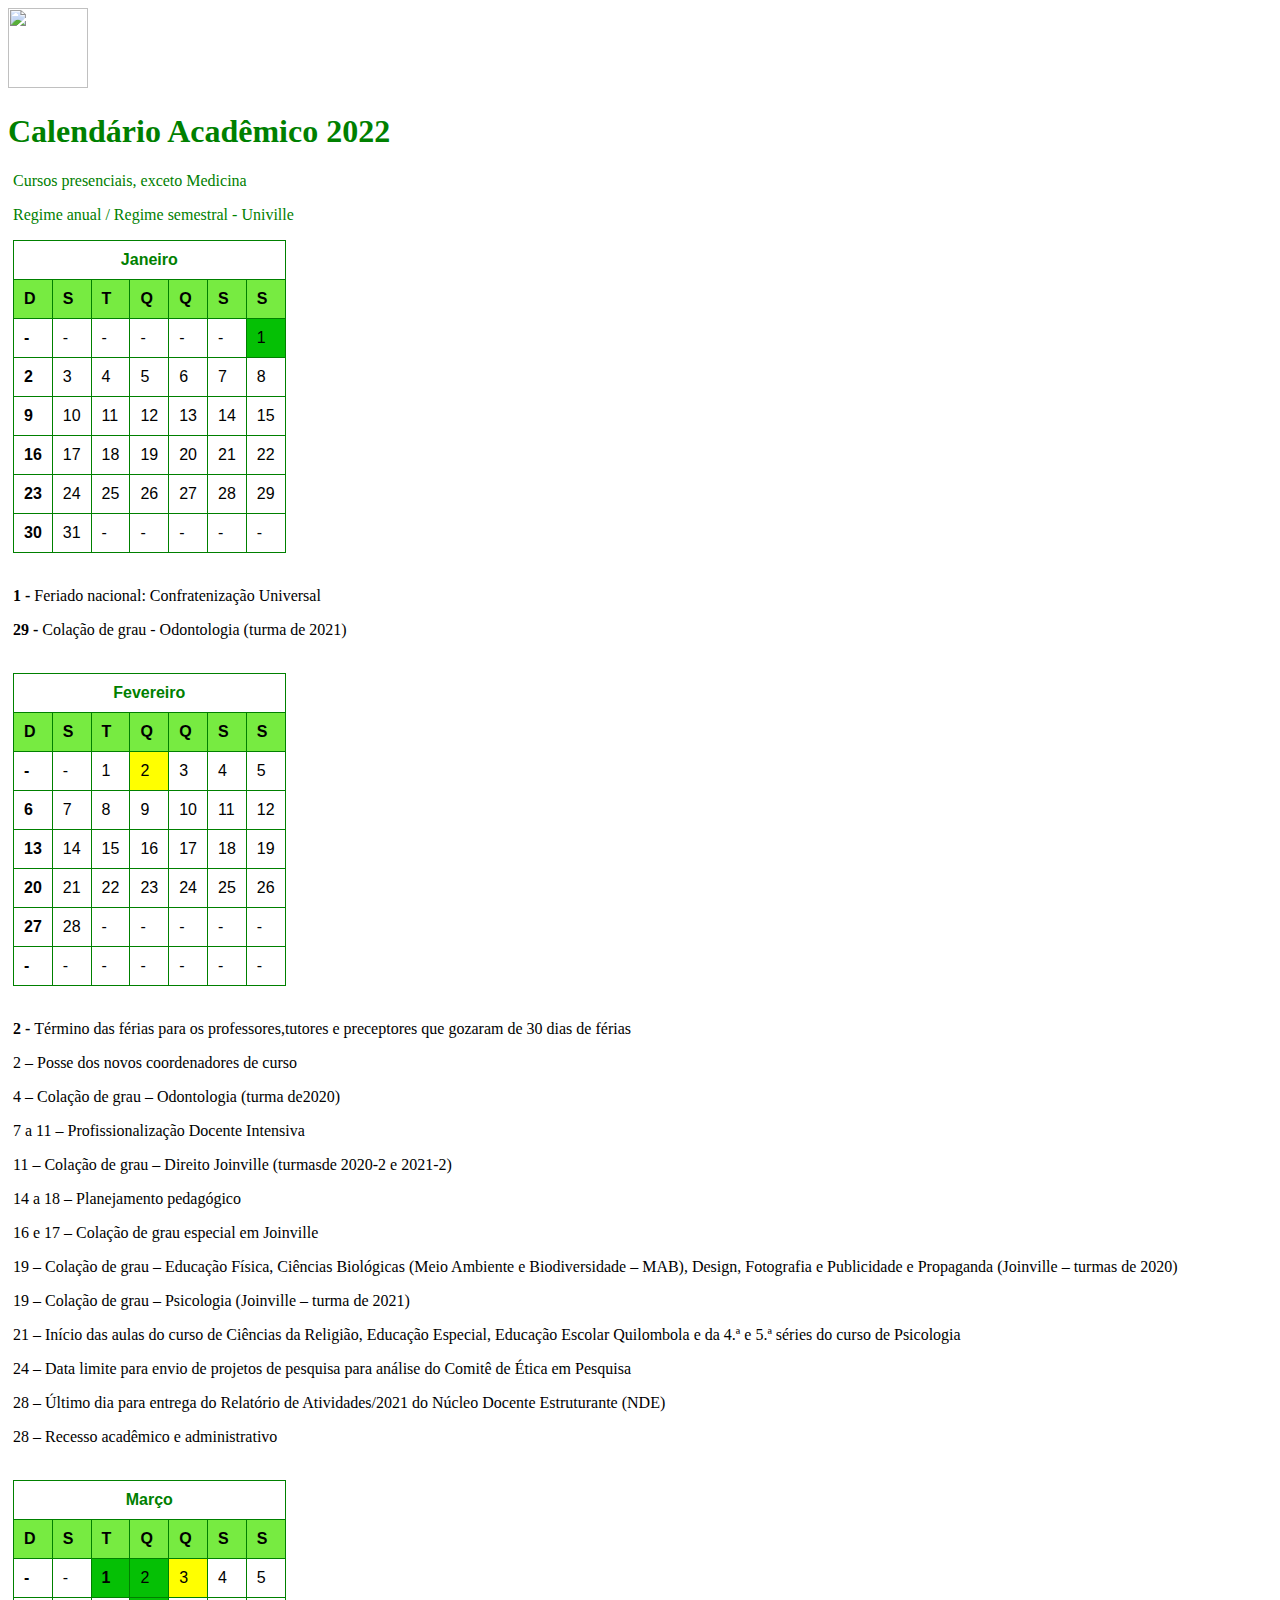
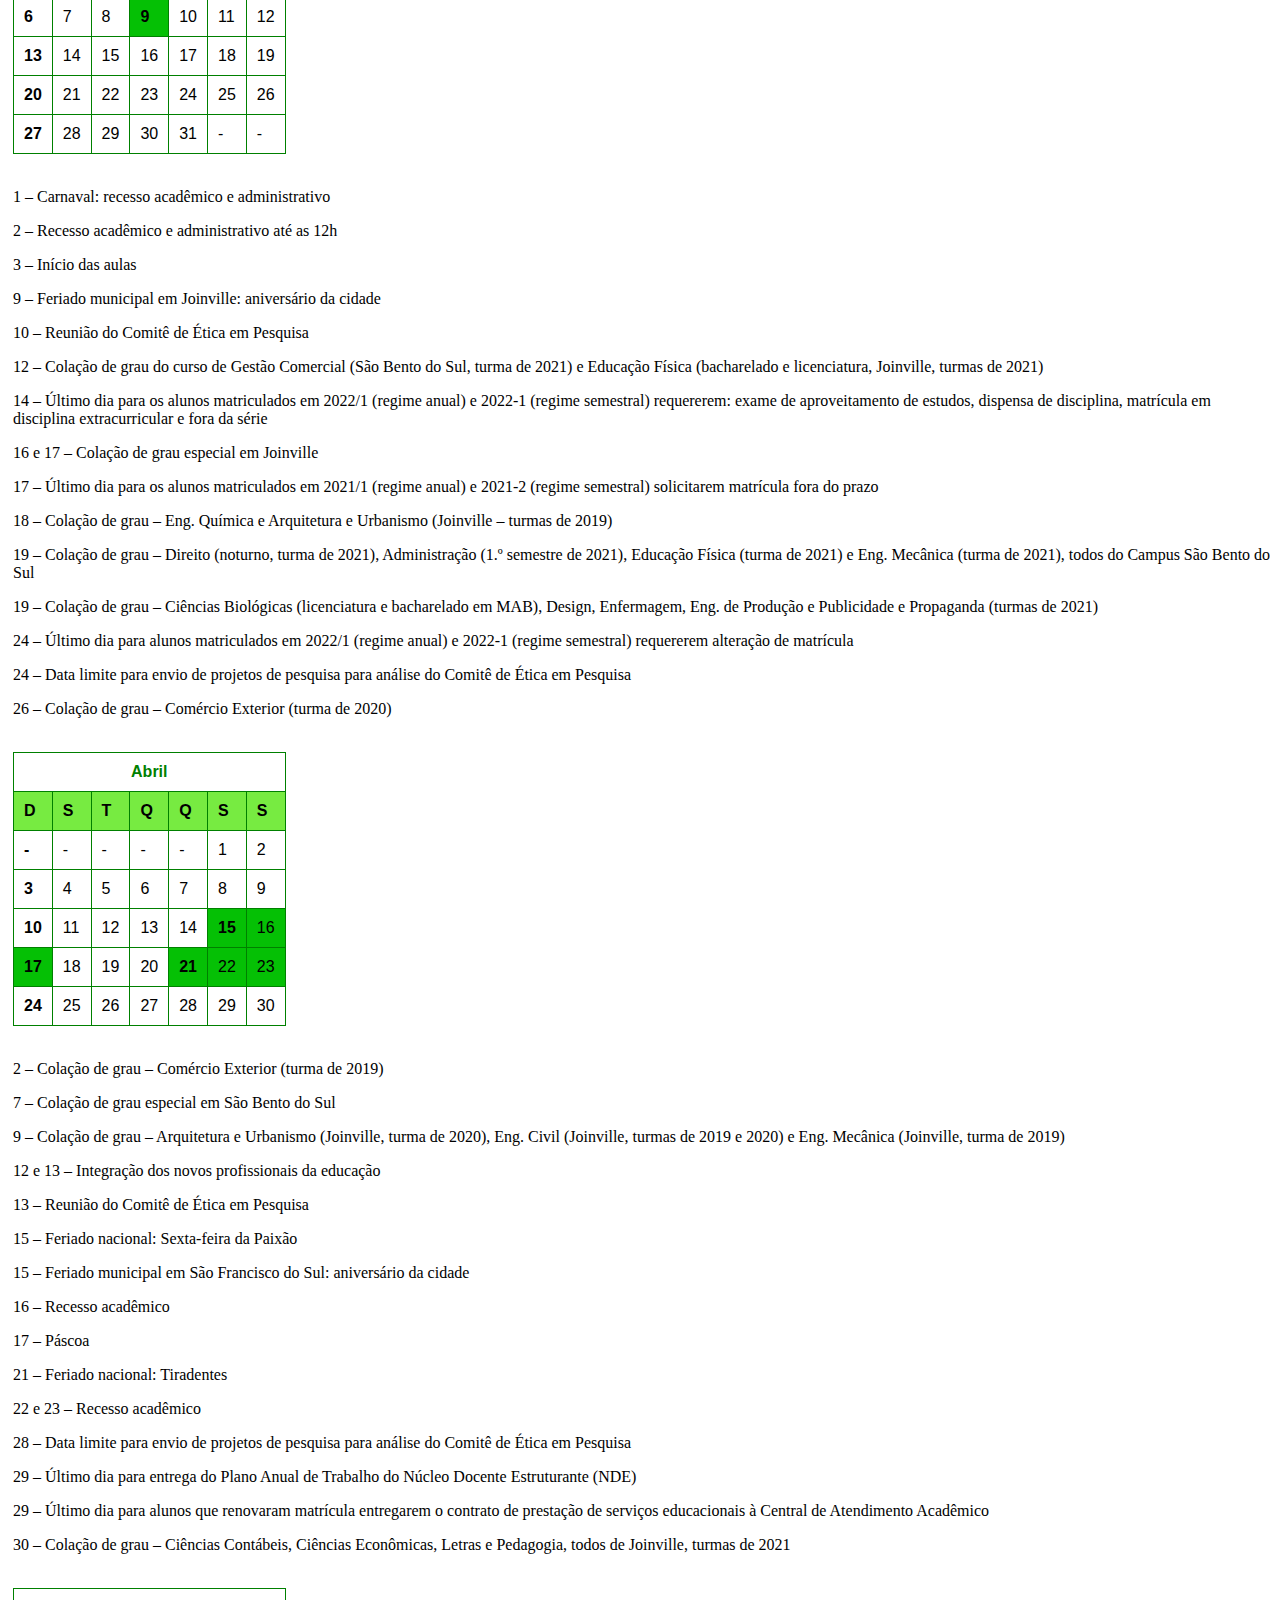
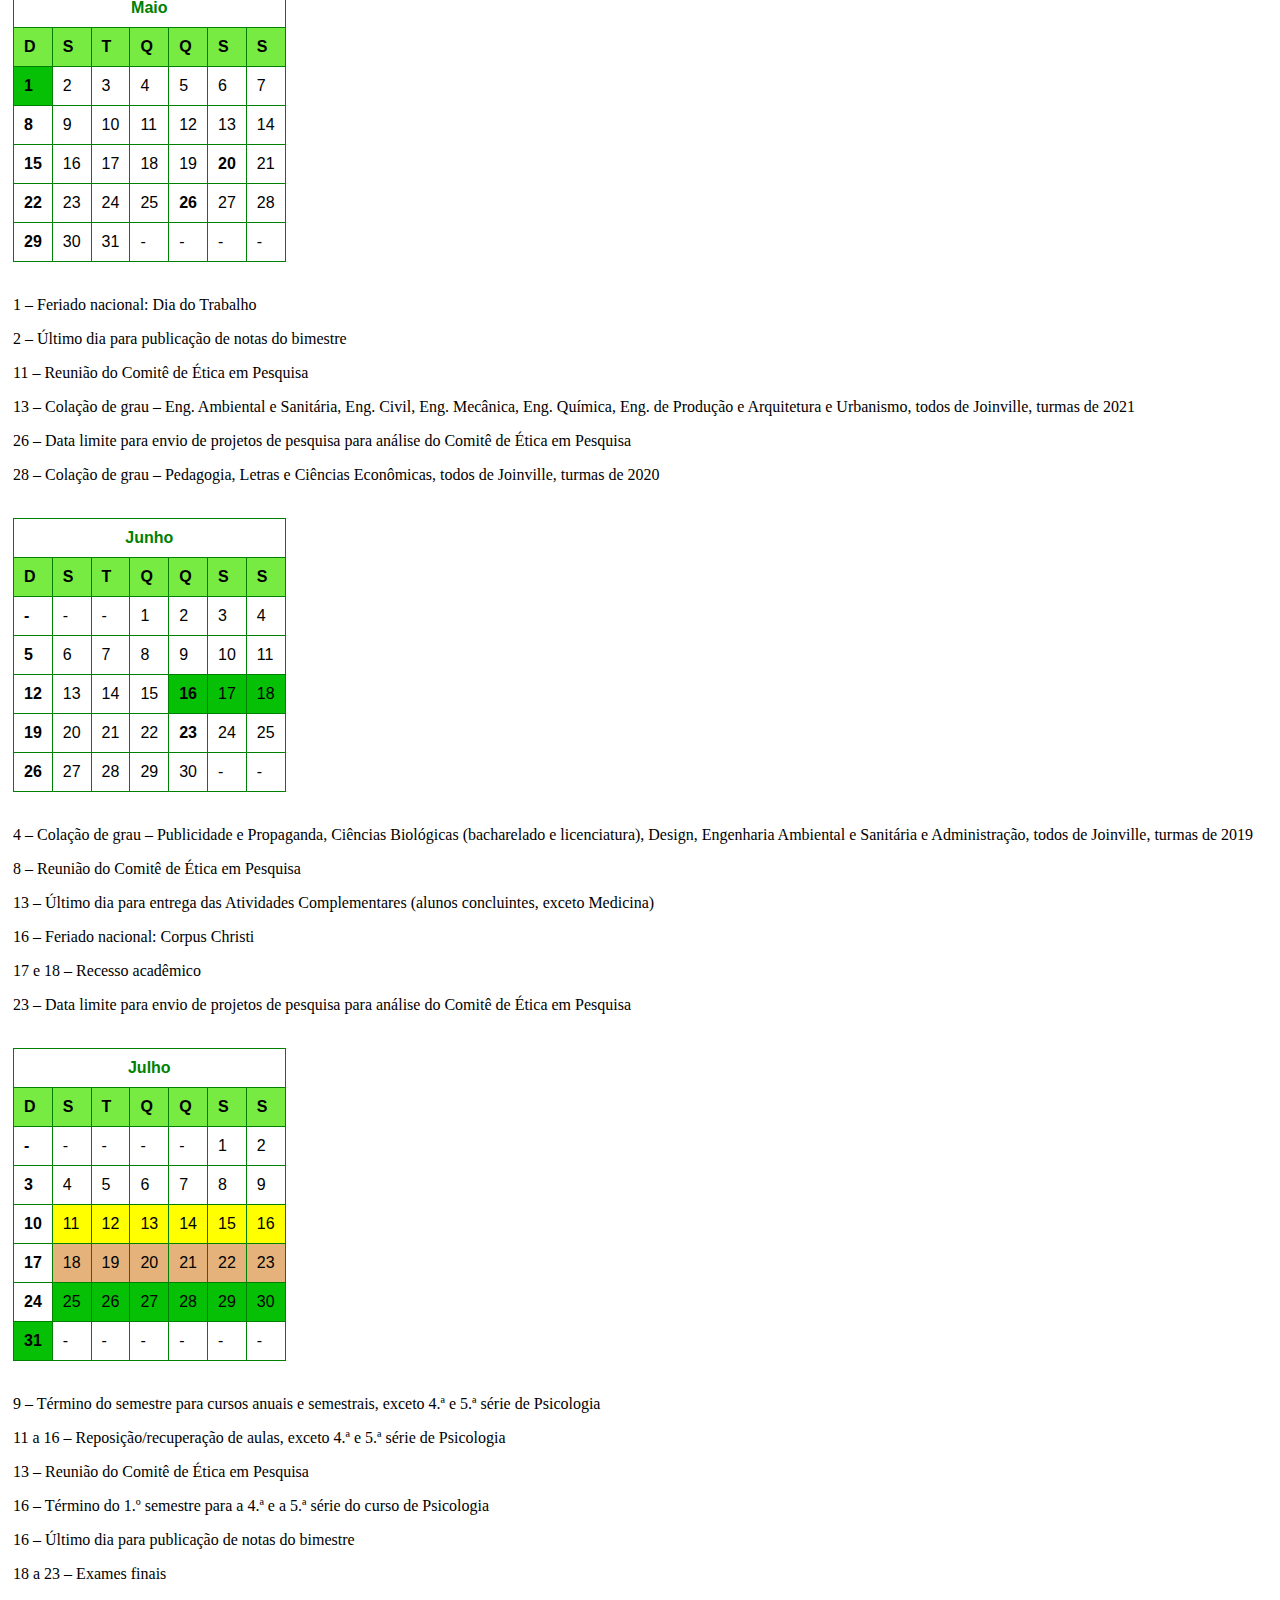
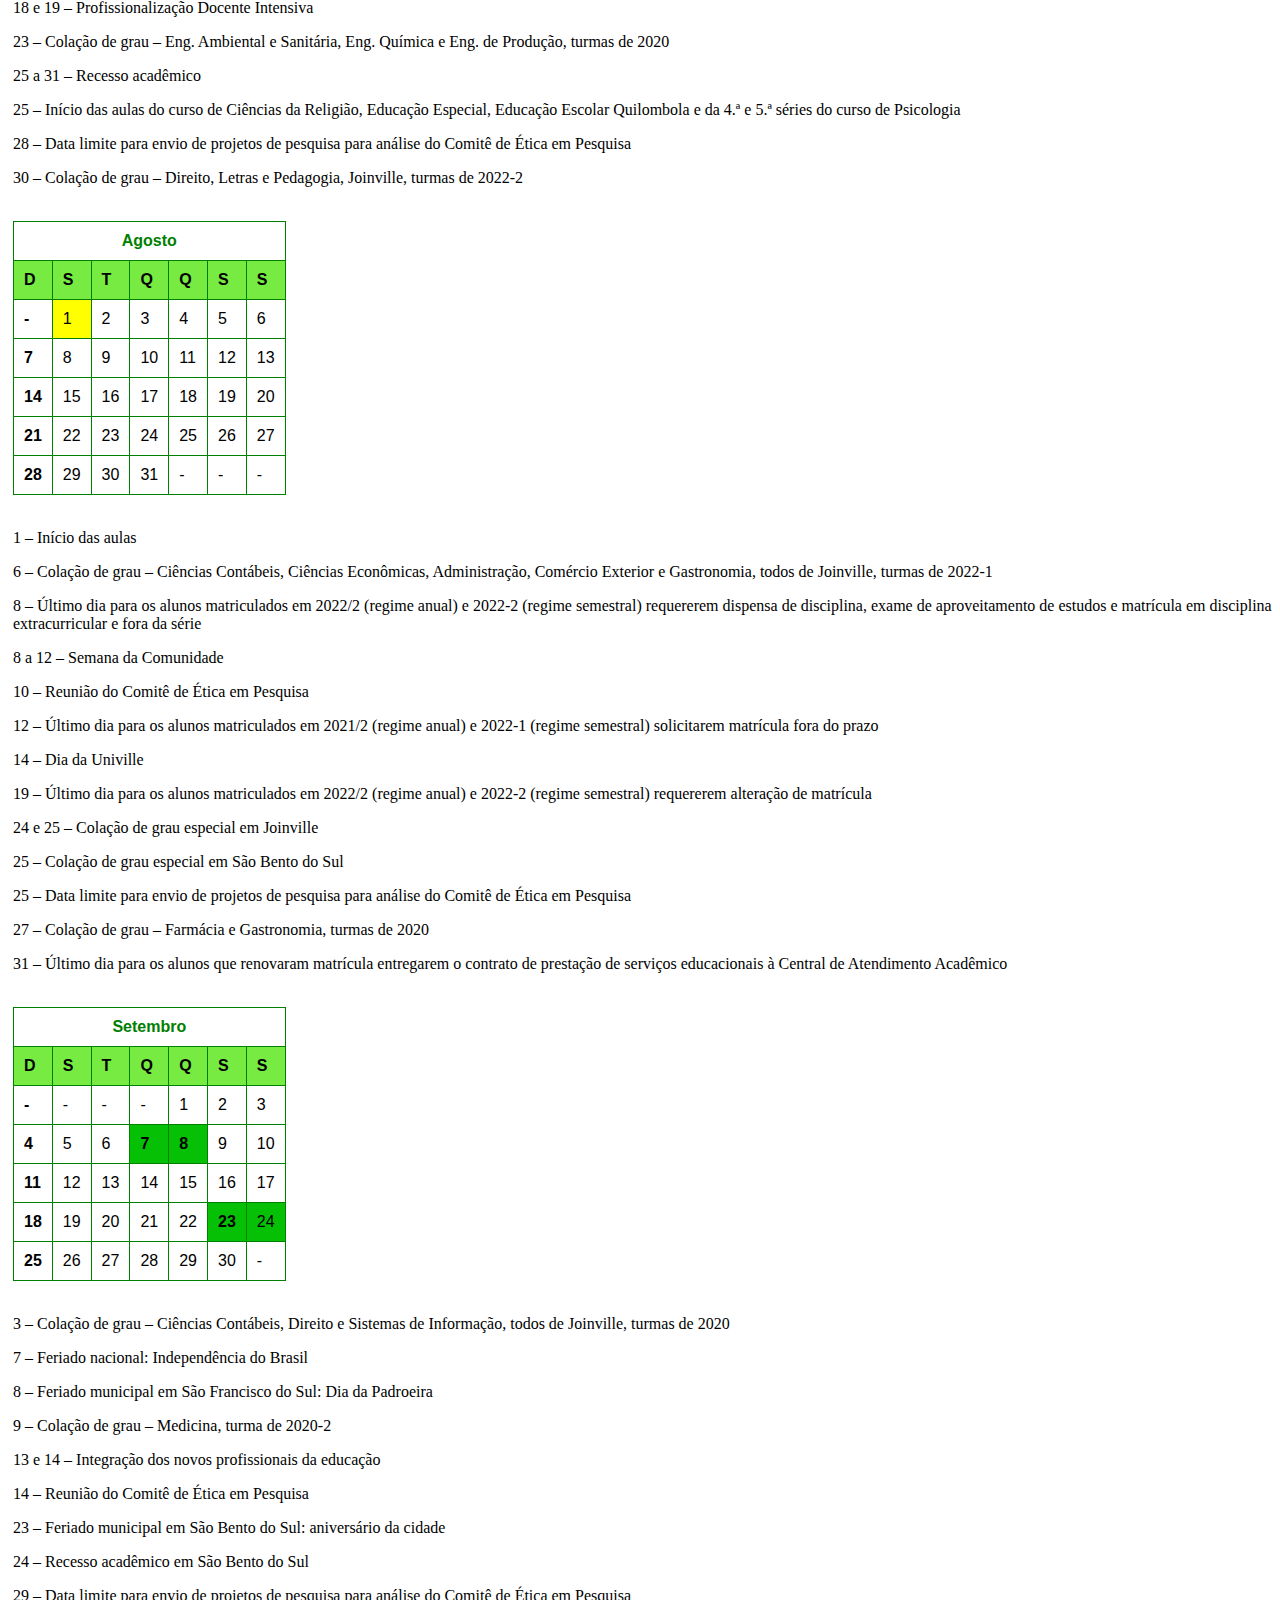
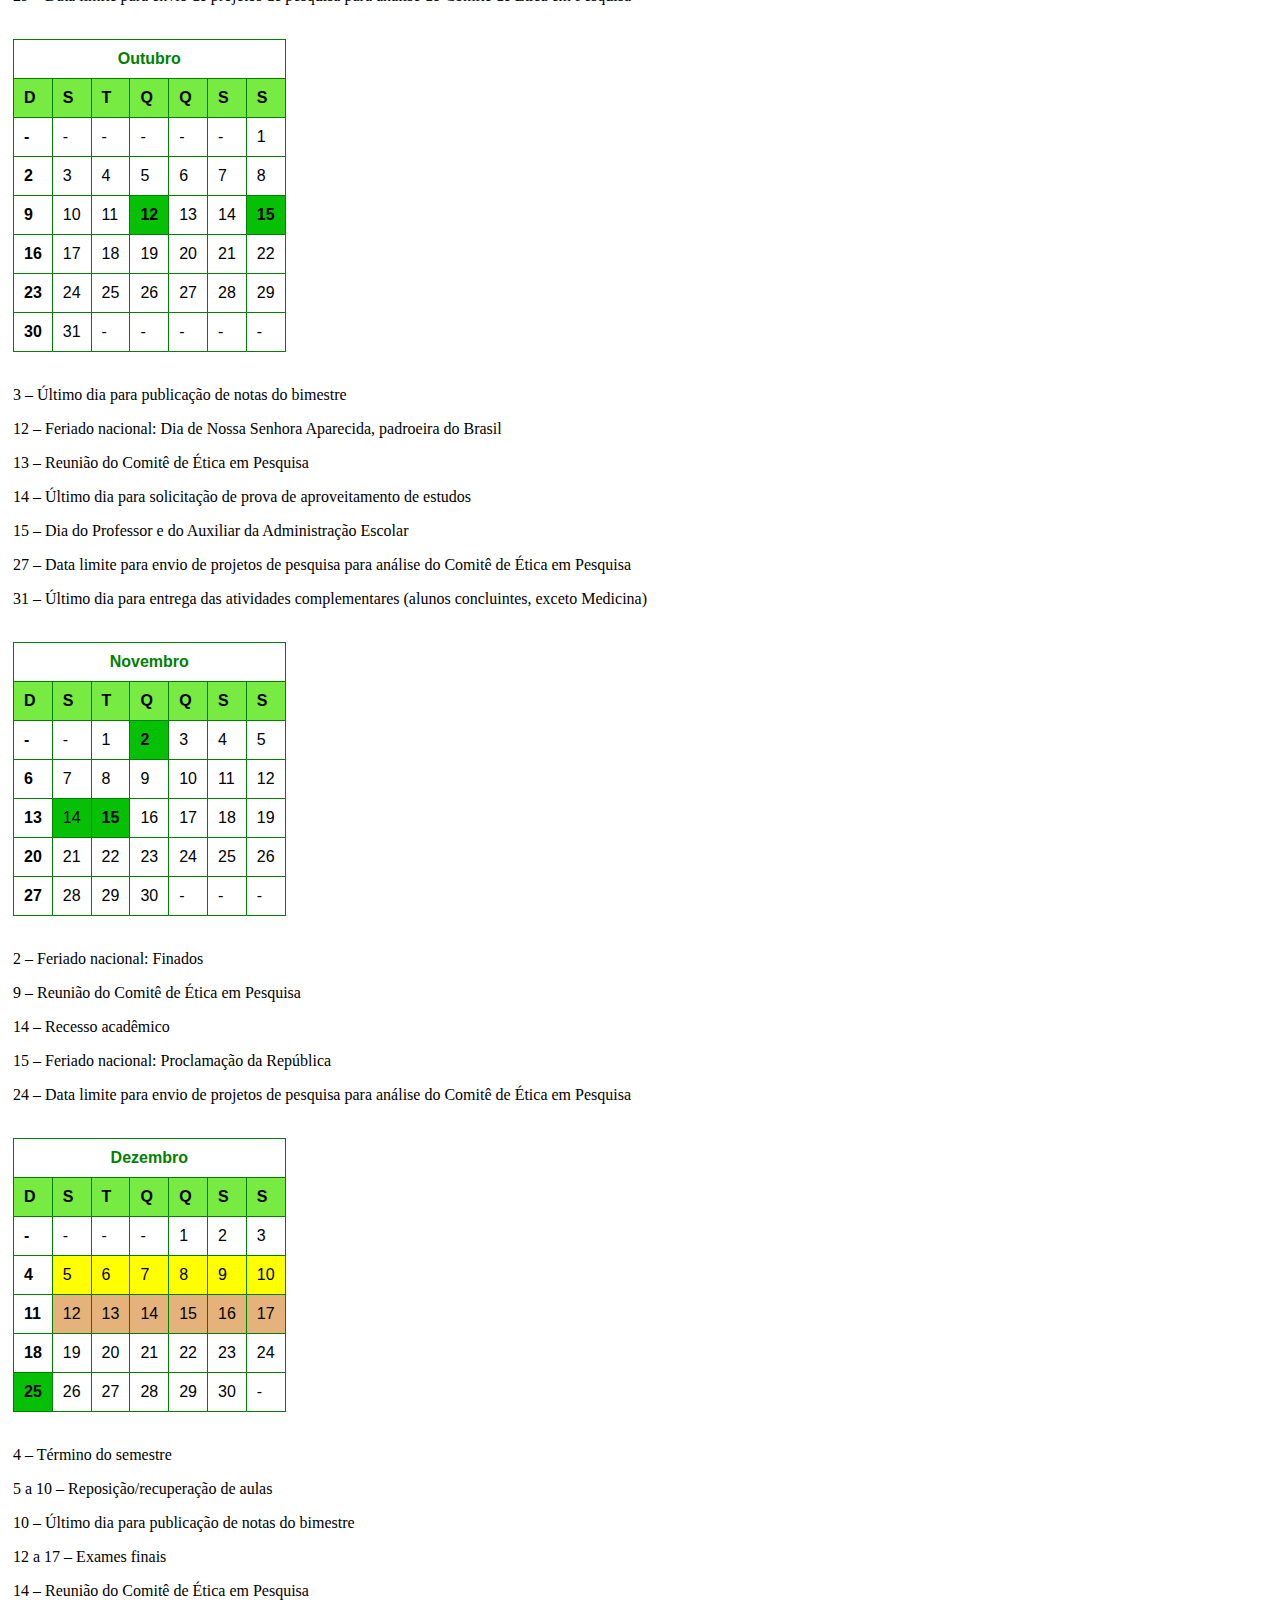
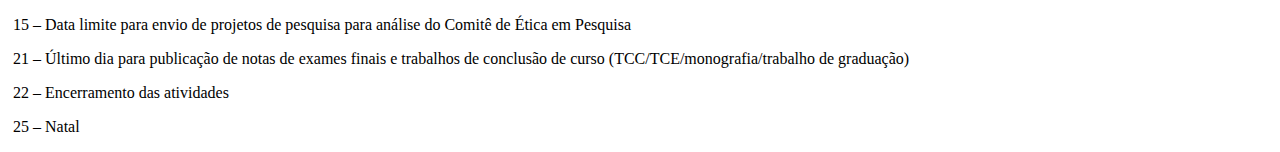
==== index.html @ 41c0dcc7 "Add files via upload" ====
<!DOCTYPE html>
<html lang="pt-br">
<head>
    <meta charset="UTF-8">
    <title>Calendário Acadêmico</title>
    <link rel="stylesheet" href="style.css">
    <link rel="preconnect" href="https://fonts.googleapis.com">
    <link rel="preconnect" href="https://fonts.gstatic.com" crossorigin>
    <style>
        h1{
            color: green;
        }
        th{
            color: green;
        }
        table, th, td{
            border: 1px solid green;
            border-collapse: collapse;
            padding: 10px;
            font-family: 'Roboto', sans-serif;
        }
        table{
            margin-left: 5px;
        }
        p{
            margin-left: 5px;
        }
    </style>
</head>
<body>
    <header class="cabecalho">
        <img src="logotipo_univille_.jpg" alt="" width="80" height="80">
        <div class="cabecalho-texto">
            <h1>Calendário Acadêmico 2022</h1>
                <p style="color: green;">Cursos presenciais, exceto Medicina</p>
                <p style="color: green;">Regime anual / Regime semestral - Univille</p>
        </div>        
    </header>
    <table>
        <tr>
            <th colspan="7"><center>Janeiro</center></th>
        </tr>
        <tr>
            <td style="background-color: rgb(119, 235, 65);"><b>D</b></td>
            <td style="background-color: rgb(119, 235, 65);"><b>S</b></td>
            <td style="background-color: rgb(119, 235, 65);"><b>T</b></td>
            <td style="background-color: rgb(119, 235, 65);"><b>Q</b></td>
            <td style="background-color: rgb(119, 235, 65);"><b>Q</b></td>
            <td style="background-color: rgb(119, 235, 65);"><b>S</b></td>
            <td style="background-color: rgb(119, 235, 65);"><b>S</b></td>
        </tr>
        <tr>
            <td><b>-</b></td>
            <td>-</td>
            <td>-</td>
            <td>-</td>
            <td>-</td>
            <td>-</td>
            <td style="background-color: rgb(5, 192, 5);">1</td>
        </tr>
        <tr>
            <td><b>2</b></td>
            <td>3</td>
            <td>4</td>
            <td>5</td>
            <td>6</td>
            <td>7</td>
            <td>8</td>
        </tr>
        <tr>
            <td><b>9</b></td>
            <td>10</td>
            <td>11</td>
            <td>12</td>
            <td>13</td>
            <td>14</td>
            <td>15</td>
        </tr>
        <tr>
            <td><b>16</b></td>
            <td>17</td>
            <td>18</td>
            <td>19</td>
            <td>20</td>
            <td>21</td>
            <td>22</td>
        </tr>
        <tr>
            <td><b>23</b></td>
            <td>24</td>
            <td>25</td>
            <td>26</td>
            <td>27</td>
            <td>28</td>
            <td>29</td>
        </tr>
        <tr>
            <td><b>30</b></td>
            <td>31</td>
            <td>-</td>
            <td>-</td>
            <td>-</td>
            <td>-</td>
            <td>-</td>
        </tr>
    </table><br>
    <p><b>1 - </b>Feriado nacional: Confratenização Universal</p>
    <p><b>29 - </b>Colação de grau - Odontologia (turma de 2021)</p><br>
    <!--INICIO DE OUTRO MES-->
    <table>
        <tr>
            <th colspan="7"><center>Fevereiro</center></th>
        </tr>
        <tr>
            <td style="background-color: rgb(119, 235, 65);"><b>D</b></td>
            <td style="background-color: rgb(119, 235, 65);"><b>S</b></td>
            <td style="background-color: rgb(119, 235, 65);"><b>T</b></td>
            <td style="background-color: rgb(119, 235, 65);"><b>Q</b></td>
            <td style="background-color: rgb(119, 235, 65);"><b>Q</b></td>
            <td style="background-color: rgb(119, 235, 65);"><b>S</b></td>
            <td style="background-color: rgb(119, 235, 65);"><b>S</b></td>
        </tr>
        <tr>
            <td><b>-</b></td>
            <td>-</td>
            <td>1</td>
            <td style="background-color: yellow;">2</td>
            <td>3</td>
            <td>4</td>
            <td>5</td>
        </tr>
        <tr>
            <td><b>6</b></td>
            <td>7</td>
            <td>8</td>
            <td>9</td>
            <td>10</td>
            <td>11</td>
            <td>12</td>
        </tr>
        <tr>
            <td><b>13</b></td>
            <td>14</td>
            <td>15</td>
            <td>16</td>
            <td>17</td>
            <td>18</td>
            <td>19</td>
        </tr>
        <tr>
            <td><b>20</b></td>
            <td>21</td>
            <td>22</td>
            <td>23</td>
            <td>24</td>
            <td>25</td>
            <td>26</td>
        </tr>
        <tr>
            <td><b>27</b></td>
            <td>28</td>
            <td>-</td>
            <td>-</td>
            <td>-</td>
            <td>-</td>
            <td>-</td>
        </tr>
        <tr>
            <td><b>-</b></td>
            <td>-</td>
            <td>-</td>
            <td>-</td>
            <td>-</td>
            <td>-</td>
            <td>-</td>
        </tr>
    </table><br>
    <p><b>2 - </b>Término das férias para os professores,tutores e preceptores que gozaram de 30 dias de férias</p>
    <p>2 – Posse dos novos coordenadores de curso</p>
    <p>4 – Colação de grau – Odontologia (turma de2020)</p>
    <p>7 a 11 – Profissionalização Docente Intensiva</p>
    <p>11 – Colação de grau – Direito Joinville (turmasde 2020-2 e 2021-2)</p>
    <p>14 a 18 – Planejamento pedagógico</p>
    <p>16 e 17 – Colação de grau especial em Joinville</p>
    <p>19 – Colação de grau – Educação Física, Ciências Biológicas (Meio Ambiente e Biodiversidade – MAB), Design, Fotografia e Publicidade e Propaganda (Joinville – turmas de 2020)</p>
    <p>19 – Colação de grau – Psicologia (Joinville – turma de 2021)</p>
    <p>21 – Início das aulas do curso de Ciências da Religião, Educação Especial, Educação Escolar Quilombola e da 4.ª e 5.ª séries do curso de Psicologia</p>
    <p>24 – Data limite para envio de projetos de pesquisa para análise do Comitê de Ética em Pesquisa</p>
    <p>28 – Último dia para entrega do Relatório de Atividades/2021 do Núcleo Docente Estruturante (NDE)</p>
    <p>28 – Recesso acadêmico e administrativo</p><br>
    <!--OUTRO MES-->
    <table>
        <tr>
            <th colspan="7"><center>Março</center></th>
        </tr>
        <tr>
            <td style="background-color: rgb(119, 235, 65);"><b>D</b></td>
            <td style="background-color: rgb(119, 235, 65);"><b>S</b></td>
            <td style="background-color: rgb(119, 235, 65);"><b>T</b></td>
            <td style="background-color: rgb(119, 235, 65);"><b>Q</b></td>
            <td style="background-color: rgb(119, 235, 65);"><b>Q</b></td>
            <td style="background-color: rgb(119, 235, 65);"><b>S</b></td>
            <td style="background-color: rgb(119, 235, 65);"><b>S</b></td>
        </tr>
        <tr>
            <td><b>-</b></td>
            <td>-</td>
            <td style="background-color: rgb(5, 192, 5);"><b>1</b></td>
            <td style="background-color: rgb(5, 192, 5);">2</td>
            <td style="background-color: yellow;">3</td>
            <td>4</td>
            <td>5</td>
        </tr>
        <tr>
            <td><b>6</b></td>
            <td>7</td>
            <td>8</td>
            <td style="background-color: rgb(5, 192, 5);"><b>9</b></td>
            <td>10</td>
            <td>11</td>
            <td>12</td>
        </tr>
        <tr>
            <td><b>13</b></td>
            <td>14</td>
            <td>15</td>
            <td>16</td>
            <td>17</td>
            <td>18</td>
            <td>19</td>
        </tr>
        <tr>
            <td><b>20</b></td>
            <td>21</td>
            <td>22</td>
            <td>23</td>
            <td>24</td>
            <td>25</td>
            <td>26</td>
        </tr>
        <tr>
            <td><b>27</b></td>
            <td>28</td>
            <td>29</td>
            <td>30</td>
            <td>31</td>
            <td>-</td>
            <td>-</td>
        </tr>
    </table><br>
    <p>1 – Carnaval: recesso acadêmico e administrativo</p>
    <p>2 – Recesso acadêmico e administrativo até as 12h</p>
    <p>3 – Início das aulas</p>
    <p>9 – Feriado municipal em Joinville: aniversário da cidade</p>
    <p>10 – Reunião do Comitê de Ética em Pesquisa</p>
    <p>12 – Colação de grau do curso de Gestão Comercial (São Bento do Sul, turma de 2021) e Educação Física (bacharelado e licenciatura, Joinville, turmas de 2021)</p>
    <p>14 – Último dia para os alunos matriculados em 2022/1 (regime anual) e 2022-1 (regime semestral) requererem: exame de aproveitamento de estudos, dispensa de disciplina, matrícula em disciplina extracurricular e fora da série</p>
    <p>16 e 17 – Colação de grau especial em Joinville</p>
    <p>17 – Último dia para os alunos matriculados em 2021/1 (regime anual) e 2021-2 (regime semestral) solicitarem matrícula fora do prazo</p>
    <p>18 – Colação de grau – Eng. Química e Arquitetura e Urbanismo (Joinville – turmas de 2019)</p>
    <p>19 – Colação de grau – Direito (noturno, turma de 2021), Administração (1.º semestre de 2021), Educação Física (turma de 2021) e Eng. Mecânica (turma de 2021), todos do Campus São Bento do Sul</p>
    <p>19 – Colação de grau – Ciências Biológicas (licenciatura e bacharelado em MAB), Design, Enfermagem, Eng. de Produção e Publicidade e Propaganda (turmas de 2021)</p>
    <p>24 – Último dia para alunos matriculados em 2022/1 (regime anual) e 2022-1 (regime semestral) requererem alteração de matrícula</p>
    <p>24 – Data limite para envio de projetos de pesquisa para análise do Comitê de Ética em Pesquisa</p>
    <p>26 – Colação de grau – Comércio Exterior (turma de 2020)</p><br>
    <!--OUTRO MES-->
    <table>
        <tr>
            <th colspan="7"><center>Abril</center></th>
        </tr>
        <tr>
            <td style="background-color: rgb(119, 235, 65);"><b>D</b></td>
            <td style="background-color: rgb(119, 235, 65);"><b>S</b></td>
            <td style="background-color: rgb(119, 235, 65);"><b>T</b></td>
            <td style="background-color: rgb(119, 235, 65);"><b>Q</b></td>
            <td style="background-color: rgb(119, 235, 65);"><b>Q</b></td>
            <td style="background-color: rgb(119, 235, 65);"><b>S</b></td>
            <td style="background-color: rgb(119, 235, 65);"><b>S</b></td>
        </tr>
        <tr>
            <td><b>-</b></td>
            <td>-</td>
            <td>-</td>
            <td>-</td>
            <td>-</td>
            <td>1</td>
            <td>2</td>
        </tr>
        <tr>
            <td><b>3</b></td>
            <td>4</td>
            <td>5</td>
            <td>6</td>
            <td>7</td>
            <td>8</td>
            <td>9</td>
        </tr>
        <tr>
            <td><b>10</b></td>
            <td>11</td>
            <td>12</td>
            <td>13</td>
            <td>14</td>
            <td style="background-color: rgb(5, 192, 5);"><b>15</b></td>
            <td style="background-color: rgb(5, 192, 5);">16</td>
        </tr>
        <tr>
            <td style="background-color: rgb(5, 192, 5);"><b>17</b></td>
            <td>18</td>
            <td>19</td>
            <td>20</td>
            <td style="background-color: rgb(5, 192, 5);"><b>21</b></td>
            <td style="background-color: rgb(5, 192, 5);">22</td>
            <td style="background-color: rgb(5, 192, 5);">23</td>
        </tr>
        <tr>
            <td><b>24</b></td>
            <td>25</td>
            <td>26</td>
            <td>27</td>
            <td>28</td>
            <td>29</td>
            <td>30</td>
        </tr>
    </table><br>
    <p>2 – Colação de grau – Comércio Exterior (turma de 2019)</p>
    <p>7 – Colação de grau especial em São Bento do Sul</p>
    <p>9 – Colação de grau – Arquitetura e Urbanismo (Joinville, turma de 2020), Eng. Civil (Joinville, turmas de 2019 e 2020) e Eng. Mecânica (Joinville, turma de 2019)</p>
    <p>12 e 13 – Integração dos novos profissionais da educação</p>
    <p>13 – Reunião do Comitê de Ética em Pesquisa</p>
    <p>15 – Feriado nacional: Sexta-feira da Paixão</p>
    <p>15 – Feriado municipal em São Francisco do Sul: aniversário da cidade</p>
    <p>16 – Recesso acadêmico</p>
    <p>17 – Páscoa</p>
    <p>21 – Feriado nacional: Tiradentes</p>
    <p>22 e 23 – Recesso acadêmico</p>
    <p>28 – Data limite para envio de projetos de pesquisa para análise do Comitê de Ética em Pesquisa</p>
    <p>29 – Último dia para entrega do Plano Anual de Trabalho do Núcleo Docente Estruturante (NDE)</p>
    <p>29 – Último dia para alunos que renovaram matrícula entregarem o contrato de prestação de serviços educacionais à Central de Atendimento Acadêmico</p>
    <p>30 – Colação de grau – Ciências Contábeis, Ciências Econômicas, Letras e Pedagogia, todos de Joinville, turmas de 2021</p><br>
    <!--OUTRO MES-->
    <table>
        <tr>
            <th colspan="7"><center>Maio</center></th>
        </tr>
        <tr>
            <td style="background-color: rgb(119, 235, 65);"><b>D</b></td>
            <td style="background-color: rgb(119, 235, 65);"><b>S</b></td>
            <td style="background-color: rgb(119, 235, 65);"><b>T</b></td>
            <td style="background-color: rgb(119, 235, 65);"><b>Q</b></td>
            <td style="background-color: rgb(119, 235, 65);"><b>Q</b></td>
            <td style="background-color: rgb(119, 235, 65);"><b>S</b></td>
            <td style="background-color: rgb(119, 235, 65);"><b>S</b></td>
        </tr>
        <tr>
            <td style="background-color: rgb(5, 192, 5);"><b>1</b></td>
            <td>2</td>
            <td>3</td>
            <td>4</td>
            <td>5</td>
            <td>6</td>
            <td>7</td>
        </tr>
        <tr>
            <td><b>8</b></td>
            <td>9</td>
            <td>10</td>
            <td>11</td>
            <td>12</td>
            <td>13</td>
            <td>14</td>
        </tr>
        <tr>
            <td><b>15</b></td>
            <td>16</td>
            <td>17</td>
            <td>18</td>
            <td>19</td>
            <td><b>20</b></td>
            <td>21</td>
        </tr>
        <tr>
            <td><b>22</b></td>
            <td>23</td>
            <td>24</td>
            <td>25</td>
            <td><b>26</b></td>
            <td>27</td>
            <td>28</td>
        </tr>
        <tr>
            <td><b>29</b></td>
            <td>30</td>
            <td>31</td>
            <td>-</td>
            <td>-</td>
            <td>-</td>
            <td>-</td>
        </tr>
    </table><br>
    <p>1 – Feriado nacional: Dia do Trabalho</p>
    <p>2 – Último dia para publicação de notas do bimestre</p>
    <p>11 – Reunião do Comitê de Ética em Pesquisa</p>
    <p>13 – Colação de grau – Eng. Ambiental e Sanitária, Eng. Civil, Eng. Mecânica, Eng. Química, Eng. de Produção e Arquitetura e Urbanismo, todos de Joinville, turmas de 2021</p>
    <p>26 – Data limite para envio de projetos de pesquisa para análise do Comitê de Ética em Pesquisa</p>
    <p>28 – Colação de grau – Pedagogia, Letras e Ciências Econômicas, todos de Joinville, turmas de 2020</p><br>
    <!--OUTRO MES-->
    <table>
        <tr>
            <th colspan="7"><center>Junho</center></th>
        </tr>
        <tr>
            <td style="background-color: rgb(119, 235, 65);"><b>D</b></td>
            <td style="background-color: rgb(119, 235, 65);"><b>S</b></td>
            <td style="background-color: rgb(119, 235, 65);"><b>T</b></td>
            <td style="background-color: rgb(119, 235, 65);"><b>Q</b></td>
            <td style="background-color: rgb(119, 235, 65);"><b>Q</b></td>
            <td style="background-color: rgb(119, 235, 65);"><b>S</b></td>
            <td style="background-color: rgb(119, 235, 65);"><b>S</b></td>
        </tr>
        <tr>
            <td><b>-</b></td>
            <td>-</td>
            <td>-</td>
            <td>1</td>
            <td>2</td>
            <td>3</td>
            <td>4</td>
        </tr>
        <tr>
            <td><b>5</b></td>
            <td>6</td>
            <td>7</td>
            <td>8</td>
            <td>9</td>
            <td>10</td>
            <td>11</td>
        </tr>
        <tr>
            <td><b>12</b></td>
            <td>13</td>
            <td>14</td>
            <td>15</td>
            <td style="background-color: rgb(5, 192, 5);"><b>16</b></td>
            <td style="background-color: rgb(5, 192, 5);">17</td>
            <td style="background-color: rgb(5, 192, 5);">18</td>
        </tr>
        <tr>
            <td><b>19</b></td>
            <td>20</td>
            <td>21</td>
            <td>22</td>
            <td><b>23</b></td>
            <td>24</td>
            <td>25</td>
        </tr>
        <tr>
            <td><b>26</b></td>
            <td>27</td>
            <td>28</td>
            <td>29</td>
            <td>30</td>
            <td>-</td>
            <td>-</td>
        </tr>
    </table><br>
    <p>4 – Colação de grau – Publicidade e Propaganda, Ciências Biológicas (bacharelado e licenciatura), Design, Engenharia Ambiental e Sanitária e Administração, todos de Joinville, turmas de 2019</p>
    <p>8 – Reunião do Comitê de Ética em Pesquisa</p>
    <p>13 – Último dia para entrega das Atividades Complementares (alunos concluintes, exceto Medicina)</p>
    <p>16 – Feriado nacional: Corpus Christi</p>
    <p>17 e 18 – Recesso acadêmico</p>
    <p>23 – Data limite para envio de projetos de pesquisa para análise do Comitê de Ética em Pesquisa</p><br>
    <!--EU NÃO AGUENTO MAIS-->
    <table>
        <tr>
            <th colspan="7"><center>Julho</center></th>
        </tr>
        <tr>
            <td style="background-color: rgb(119, 235, 65);"><b>D</b></td>
            <td style="background-color: rgb(119, 235, 65);"><b>S</b></td>
            <td style="background-color: rgb(119, 235, 65);"><b>T</b></td>
            <td style="background-color: rgb(119, 235, 65);"><b>Q</b></td>
            <td style="background-color: rgb(119, 235, 65);"><b>Q</b></td>
            <td style="background-color: rgb(119, 235, 65);"><b>S</b></td>
            <td style="background-color: rgb(119, 235, 65);"><b>S</b></td>
        </tr>
        <tr>
            <td><b>-</b></td>
            <td>-</td>
            <td>-</td>
            <td>-</td>
            <td>-</td>
            <td>1</td>
            <td>2</td>
        </tr>
        <tr>
            <td><b>3</b></td>
            <td>4</td>
            <td>5</td>
            <td>6</td>
            <td>7</td>
            <td>8</td>
            <td>9</td>
        </tr>
        <tr>
            <td><b>10</b></td>
            <td style="background-color: yellow;">11</td>
            <td style="background-color: yellow;">12</td>
            <td style="background-color: yellow;">13</td>
            <td style="background-color: yellow;">14</td>
            <td style="background-color: yellow;">15</td>
            <td style="background-color: yellow;">16</td>
        </tr>
        <tr>
            <td><b>17</b></td>
            <td style="background-color: rgb(228, 178, 122);">18</td>
            <td style="background-color: rgb(228, 178, 122);">19</td>
            <td style="background-color: rgb(228, 178, 122);">20</td>
            <td style="background-color: rgb(228, 178, 122);">21</td>
            <td style="background-color: rgb(228, 178, 122);">22</td>
            <td style="background-color: rgb(228, 178, 122);">23</td>
        </tr>
        <tr>
            <td><b>24</b></td>
            <td style="background-color: rgb(5, 192, 5);">25</td>
            <td style="background-color: rgb(5, 192, 5);">26</td>
            <td style="background-color: rgb(5, 192, 5);">27</td>
            <td style="background-color: rgb(5, 192, 5);">28</td>
            <td style="background-color: rgb(5, 192, 5);">29</td>
            <td style="background-color: rgb(5, 192, 5);">30</td>
        </tr>
        <tr>
            <td style="background-color: rgb(5, 192, 5);"><b>31</b></td>
            <td>-</td>
            <td>-</td>
            <td>-</td>
            <td>-</td>
            <td>-</td>
            <td>-</td>
        </tr>
    </table><br>
    <p>9 – Término do semestre para cursos anuais e semestrais, exceto 4.ª e 5.ª série de Psicologia</p>
    <p>11 a 16 – Reposição/recuperação de aulas, exceto 4.ª e 5.ª série de Psicologia</p>
    <p>13 – Reunião do Comitê de Ética em Pesquisa</p>
    <p>16 – Término do 1.º semestre para a 4.ª e a 5.ª série do curso de Psicologia</p>
    <p>16 – Último dia para publicação de notas do bimestre</p>
    <p>18 a 23 – Exames finais</p>
    <p>18 e 19 – Profissionalização Docente Intensiva</p>
    <p>23 – Colação de grau – Eng. Ambiental e Sanitária, Eng. Química e Eng. de Produção, turmas de 2020</p>
    <p>25 a 31 – Recesso acadêmico</p>
    <p>25 – Início das aulas do curso de Ciências da Religião, Educação Especial, Educação Escolar Quilombola e da 4.ª e 5.ª séries do curso de Psicologia</p>
    <p>28 – Data limite para envio de projetos de pesquisa para análise do Comitê de Ética em Pesquisa</p>
    <p>30 – Colação de grau – Direito, Letras e Pedagogia, Joinville, turmas de 2022-2</p><br>
        <!--OUTRO MES-->
        <table>
            <tr>
                <th colspan="7"><center>Agosto</center></th>
            </tr>
            <tr>
                <td style="background-color: rgb(119, 235, 65);"><b>D</b></td>
                <td style="background-color: rgb(119, 235, 65);"><b>S</b></td>
                <td style="background-color: rgb(119, 235, 65);"><b>T</b></td>
                <td style="background-color: rgb(119, 235, 65);"><b>Q</b></td>
                <td style="background-color: rgb(119, 235, 65);"><b>Q</b></td>
                <td style="background-color: rgb(119, 235, 65);"><b>S</b></td>
                <td style="background-color: rgb(119, 235, 65);"><b>S</b></td>
            </tr>
            <tr>
                <td><b>-</b></td>
                <td style="background-color: yellow;">1</td>
                <td>2</td>
                <td>3</td>
                <td>4</td>
                <td>5</td>
                <td>6</td>
            </tr>
            <tr>
                <td><b>7</b></td>
                <td>8</td>
                <td>9</td>
                <td>10</td>
                <td>11</td>
                <td>12</td>
                <td>13</td>
            </tr>
            <tr>
                <td><b>14</b></td>
                <td>15</td>
                <td>16</td>
                <td>17</td>
                <td>18</td>
                <td>19</td>
                <td>20</td>
            </tr>
            <tr>
                <td><b>21</b></td>
                <td>22</td>
                <td>23</td>
                <td>24</td>
                <td>25</td>
                <td>26</td>
                <td>27</td>
            </tr>
            <tr>
                <td><b>28</b></td>
                <td>29</td>
                <td>30</td>
                <td>31</td>
                <td>-</td>
                <td>-</td>
                <td>-</td>
            </tr>
        </table><br>
        <p>1 – Início das aulas</p>
        <p>6 – Colação de grau – Ciências Contábeis, Ciências Econômicas, Administração, Comércio Exterior e Gastronomia, todos de Joinville, turmas de 2022-1</p>
        <p>8 – Último dia para os alunos matriculados em 2022/2 (regime anual) e 2022-2 (regime semestral) requererem dispensa de disciplina, exame de aproveitamento de estudos e matrícula em disciplina extracurricular e fora da série</p>
        <p>8 a 12 – Semana da Comunidade</p>
        <p>10 – Reunião do Comitê de Ética em Pesquisa</p>
        <p>12 – Último dia para os alunos matriculados em 2021/2 (regime anual) e 2022-1 (regime semestral) solicitarem matrícula fora do prazo</p>
        <p>14 – Dia da Univille</p>
        <p>19 – Último dia para os alunos matriculados em 2022/2 (regime anual) e 2022-2 (regime semestral) requererem alteração de matrícula</p>
        <p>24 e 25 – Colação de grau especial em Joinville</p>
        <p>25 – Colação de grau especial em São Bento do Sul</p>
        <p>25 – Data limite para envio de projetos de pesquisa para análise do Comitê de Ética em Pesquisa</p>
        <p>27 – Colação de grau – Farmácia e Gastronomia, turmas de 2020</p>
        <p>31 – Último dia para os alunos que renovaram matrícula entregarem o contrato de prestação de serviços educacionais à Central de Atendimento Acadêmico</p><br>
    <!--JESUS WEPT-->
    <table>
        <tr>
            <th colspan="7"><center>Setembro</center></th>
        </tr>
        <tr>
            <td style="background-color: rgb(119, 235, 65);"><b>D</b></td>
            <td style="background-color: rgb(119, 235, 65);"><b>S</b></td>
            <td style="background-color: rgb(119, 235, 65);"><b>T</b></td>
            <td style="background-color: rgb(119, 235, 65);"><b>Q</b></td>
            <td style="background-color: rgb(119, 235, 65);"><b>Q</b></td>
            <td style="background-color: rgb(119, 235, 65);"><b>S</b></td>
            <td style="background-color: rgb(119, 235, 65);"><b>S</b></td>
        </tr>
        <tr>
            <td><b>-</b></td>
            <td>-</td>
            <td>-</td>
            <td>-</td>
            <td>1</td>
            <td>2</td>
            <td>3</td>
        </tr>
        <tr>
            <td><b>4</b></td>
            <td>5</td>
            <td>6</td>
            <td style="background-color: rgb(5, 192, 5);"><b>7</b></td>
            <td style="background-color: rgb(5, 192, 5);"><b>8</b></td>
            <td>9</td>
            <td>10</td>
        </tr>
        <tr>
            <td><b>11</b></td>
            <td>12</td>
            <td>13</td>
            <td>14</td>
            <td>15</td>
            <td>16</td>
            <td>17</td>
        </tr>
        <tr>
            <td><b>18</b></td>
            <td>19</td>
            <td>20</td>
            <td>21</td>
            <td>22</td>
            <td style="background-color: rgb(5, 192, 5);"><b>23</b></td>
            <td style="background-color: rgb(5, 192, 5);">24</td>
        </tr>
        <tr>
            <td><b>25</b></td>
            <td>26</td>
            <td>27</td>
            <td>28</td>
            <td>29</td>
            <td>30</td>
            <td>-</td>
        </tr>
    </table><br>
    <p>3 – Colação de grau – Ciências Contábeis, Direito e Sistemas de Informação, todos de Joinville, turmas de 2020</p>
    <p>7 – Feriado nacional: Independência do Brasil</p>
    <p>8 – Feriado municipal em São Francisco do Sul: Dia da Padroeira</p>
    <p>9 – Colação de grau – Medicina, turma de 2020-2</p>
    <p>13 e 14 – Integração dos novos profissionais da educação</p>
    <p>14 – Reunião do Comitê de Ética em Pesquisa</p>
    <p>23 – Feriado municipal em São Bento do Sul: aniversário da cidade</p>
    <p>24 – Recesso acadêmico em São Bento do Sul</p>
    <p>29 – Data limite para envio de projetos de pesquisa para análise do Comitê de Ética em Pesquisa</p><br>
    <!--machine gun-->
    <table>
        <tr>
            <th colspan="7"><center>Outubro</center></th>
        </tr>
        <tr>
            <td style="background-color: rgb(119, 235, 65);"><b>D</b></td>
            <td style="background-color: rgb(119, 235, 65);"><b>S</b></td>
            <td style="background-color: rgb(119, 235, 65);"><b>T</b></td>
            <td style="background-color: rgb(119, 235, 65);"><b>Q</b></td>
            <td style="background-color: rgb(119, 235, 65);"><b>Q</b></td>
            <td style="background-color: rgb(119, 235, 65);"><b>S</b></td>
            <td style="background-color: rgb(119, 235, 65);"><b>S</b></td>
        </tr>
        <tr>
            <td><b>-</b></td>
            <td>-</td>
            <td>-</td>
            <td>-</td>
            <td>-</td>
            <td>-</td>
            <td>1</td>
        </tr>
        <tr>
            <td><b>2</b></td>
            <td>3</td>
            <td>4</td>
            <td>5</td>
            <td>6</td>
            <td>7</td>
            <td>8</td>
        </tr>
        <tr>
            <td><b>9</b></td>
            <td>10</td>
            <td>11</td>
            <td style="background-color: rgb(5, 192, 5);"><b>12</b></td>
            <td>13</td>
            <td>14</td>
            <td style="background-color: rgb(5, 192, 5);"><b>15</b></td>
        </tr>
        <tr>
            <td><b>16</b></td>
            <td>17</td>
            <td>18</td>
            <td>19</td>
            <td>20</td>
            <td>21</td>
            <td>22</td>
        </tr>
        <tr>
            <td><b>23</b></td>
            <td>24</td>
            <td>25</td>
            <td>26</td>
            <td>27</td>
            <td>28</td>
            <td>29</td>
        </tr>
        <tr>
            <td><b>30</b></td>
            <td>31</td>
            <td>-</td>
            <td>-</td>
            <td>-</td>
            <td>-</td>
            <td>-</td>
        </tr>
    </table><br>
    <p>3 – Último dia para publicação de notas do bimestre</p>
    <p>12 – Feriado nacional: Dia de Nossa Senhora Aparecida, padroeira do Brasil</p>
    <p>13 – Reunião do Comitê de Ética em Pesquisa</p>
    <p>14 – Último dia para solicitação de prova de aproveitamento de estudos</p>
    <p>15 – Dia do Professor e do Auxiliar da Administração Escolar</p>
    <p>27 – Data limite para envio de projetos de pesquisa para análise do Comitê de Ética em Pesquisa</p>
    <p>31 – Último dia para entrega das atividades complementares (alunos concluintes, exceto Medicina)</p><br>
    <!--JESUS WEPT-->
    <table>
        <tr>
            <th colspan="7"><center>Novembro</center></th>
        </tr>
        <tr>
            <td style="background-color: rgb(119, 235, 65);"><b>D</b></td>
            <td style="background-color: rgb(119, 235, 65);"><b>S</b></td>
            <td style="background-color: rgb(119, 235, 65);"><b>T</b></td>
            <td style="background-color: rgb(119, 235, 65);"><b>Q</b></td>
            <td style="background-color: rgb(119, 235, 65);"><b>Q</b></td>
            <td style="background-color: rgb(119, 235, 65);"><b>S</b></td>
            <td style="background-color: rgb(119, 235, 65);"><b>S</b></td>
        </tr>
        <tr>
            <td><b>-</b></td>
            <td>-</td>
            <td>1</td>
            <td style="background-color: rgb(5, 192, 5);"><b>2</b></td>
            <td>3</td>
            <td>4</td>
            <td>5</td>
        </tr>
        <tr>
            <td><b>6</b></td>
            <td>7</td>
            <td>8</td>
            <td>9</td>
            <td>10</td>
            <td>11</td>
            <td>12</td>
        </tr>
        <tr>
            <td><b>13</b></td>
            <td style="background-color: rgb(5, 192, 5);">14</td>
            <td style="background-color: rgb(5, 192, 5);"><b>15</b></td>
            <td>16</td>
            <td>17</td>
            <td>18</td>
            <td>19</td>
        </tr>
        <tr>
            <td><b>20</b></td>
            <td>21</td>
            <td>22</td>
            <td>23</td>
            <td>24</td>
            <td>25</td>
            <td>26</td>
        </tr>
        <tr>
            <td><b>27</b></td>
            <td>28</td>
            <td>29</td>
            <td>30</td>
            <td>-</td>
            <td>-</td>
            <td>-</td>
        </tr>
    </table><br>
    <p>2 – Feriado nacional: Finados</p>
    <p>9 – Reunião do Comitê de Ética em Pesquisa</p>
    <p>14 – Recesso acadêmico</p>
    <p>15 – Feriado nacional: Proclamação da República</p>
    <p>24 – Data limite para envio de projetos de pesquisa para análise do Comitê de Ética em Pesquisa</p><br>
    <!--JESUS WEPT-->
    <table>
        <tr>
            <th colspan="7"><center>Dezembro</center></th>
        </tr>
        <tr>
            <td style="background-color: rgb(119, 235, 65);"><b>D</b></td>
            <td style="background-color: rgb(119, 235, 65);"><b>S</b></td>
            <td style="background-color: rgb(119, 235, 65);"><b>T</b></td>
            <td style="background-color: rgb(119, 235, 65);"><b>Q</b></td>
            <td style="background-color: rgb(119, 235, 65);"><b>Q</b></td>
            <td style="background-color: rgb(119, 235, 65);"><b>S</b></td>
            <td style="background-color: rgb(119, 235, 65);"><b>S</b></td>
        </tr>
        <tr>
            <td><b>-</b></td>
            <td>-</td>
            <td>-</td>
            <td>-</td>
            <td>1</td>
            <td>2</td>
            <td>3</td>
        </tr>
        <tr>
            <td><b>4</b></td>
            <td style="background-color: yellow;">5</td>
            <td style="background-color: yellow;">6</td>
            <td style="background-color: yellow;">7</td>
            <td style="background-color: yellow;">8</td>
            <td style="background-color: yellow;">9</td>
            <td style="background-color: yellow;">10</td>
        </tr>
        <tr>
            <td><b>11</b></td>
            <td style="background-color: rgb(228, 178, 122);">12</td>
            <td style="background-color: rgb(228, 178, 122);">13</td>
            <td style="background-color: rgb(228, 178, 122);">14</td>
            <td style="background-color: rgb(228, 178, 122);">15</td>
            <td style="background-color: rgb(228, 178, 122);">16</td>
            <td style="background-color: rgb(228, 178, 122);">17</td>
        </tr>
        <tr>
            <td><b>18</b></td>
            <td>19</td>
            <td>20</td>
            <td>21</td>
            <td>22</td>
            <td>23</td>
            <td>24</td>
        </tr>
        <tr>
            <td style="background-color: rgb(5, 192, 5);"><b>25</b></td>
            <td>26</td>
            <td>27</td>
            <td>28</td>
            <td>29</td>
            <td>30</td>
            <td>-</td>
        </tr>
    </table><br>
    <p>4 – Término do semestre</p>
    <p>5 a 10 – Reposição/recuperação de aulas</p>
    <p>10 – Último dia para publicação de notas do bimestre</p>
    <p>12 a 17 – Exames finais</p>
    <p>14 – Reunião do Comitê de Ética em Pesquisa</p>
    <p>15 – Data limite para envio de projetos de pesquisa para análise do Comitê de Ética em Pesquisa</p>
    <p>21 – Último dia para publicação de notas de exames finais e trabalhos de conclusão de curso (TCC/TCE/monografia/trabalho de graduação)</p>
    <p>22 – Encerramento das atividades</p>
    <p>25 – Natal</p>
</body>
</html>
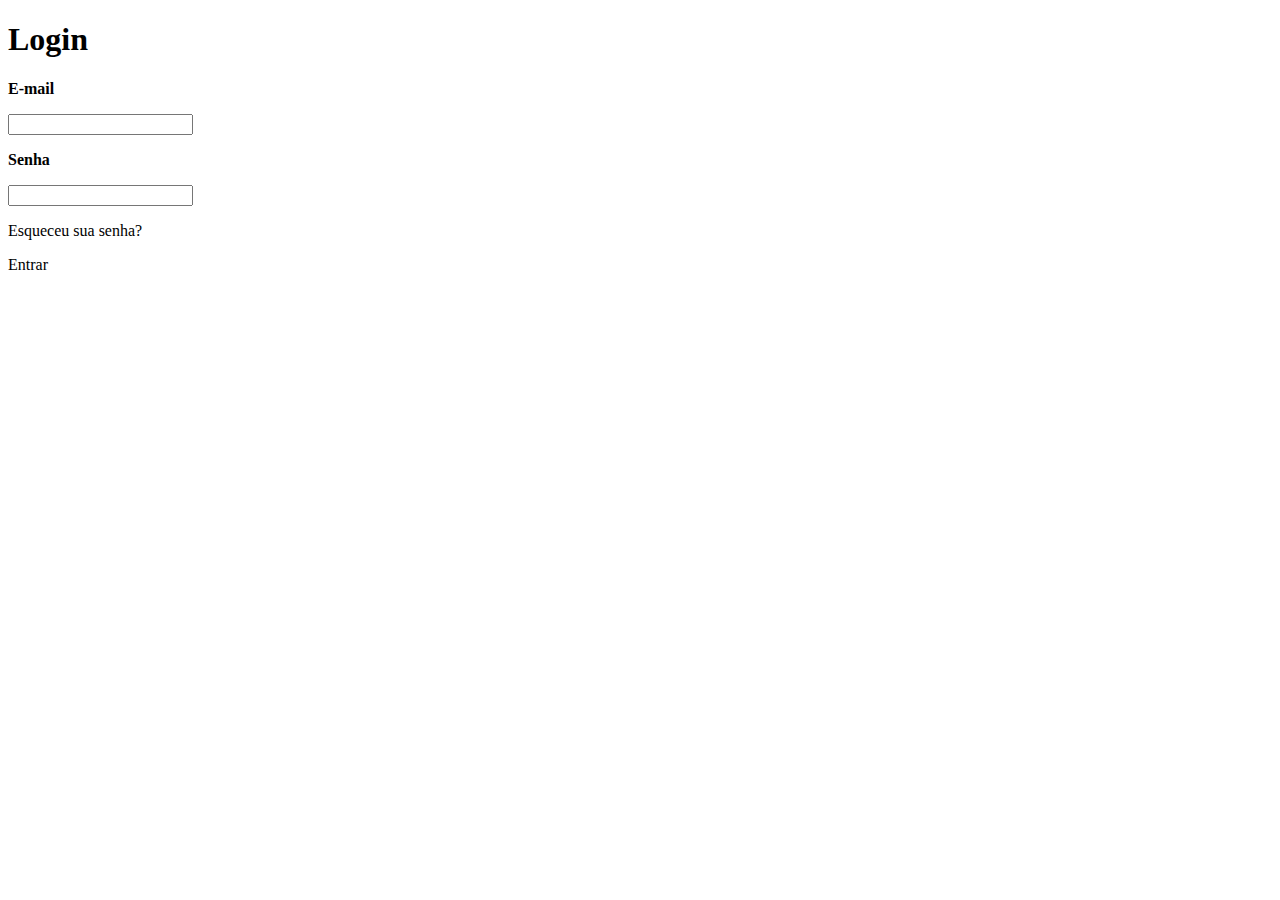
==== commit bd85849b: "Update index.html" ====
--- a/index.html
+++ b/index.html
@@ -2,906 +2,28 @@
 <html lang="pt-br">
 <head>
     <meta charset="UTF-8">
-    <title>Calendário Acadêmico</title>
-    <link rel="stylesheet" href="style.css">
-    <link rel="preconnect" href="https://fonts.googleapis.com">
-    <link rel="preconnect" href="https://fonts.gstatic.com" crossorigin>
-    <style>
-        h1{
-            color: green;
-        }
-        th{
-            color: green;
-        }
-        table, th, td{
-            border: 1px solid green;
-            border-collapse: collapse;
-            padding: 10px;
-            font-family: 'Roboto', sans-serif;
-        }
-        table{
-            margin-left: 5px;
-        }
-        p{
-            margin-left: 5px;
-        }
-    </style>
+    <meta http-equiv="X-UA-Compatible" content="IE=edge">
+    <meta name="viewport" content="width=device-width, initial-scale=1.0">
+    <link rel="stylesheet" href="logincss.css">
+    <title>Login</title>
 </head>
-<body>
-    <header class="cabecalho">
-        <img src="logotipo_univille_.jpg" alt="" width="80" height="80">
-        <div class="cabecalho-texto">
-            <h1>Calendário Acadêmico 2022</h1>
-                <p style="color: green;">Cursos presenciais, exceto Medicina</p>
-                <p style="color: green;">Regime anual / Regime semestral - Univille</p>
-        </div>        
-    </header>
-    <table>
-        <tr>
-            <th colspan="7"><center>Janeiro</center></th>
-        </tr>
-        <tr>
-            <td style="background-color: rgb(119, 235, 65);"><b>D</b></td>
-            <td style="background-color: rgb(119, 235, 65);"><b>S</b></td>
-            <td style="background-color: rgb(119, 235, 65);"><b>T</b></td>
-            <td style="background-color: rgb(119, 235, 65);"><b>Q</b></td>
-            <td style="background-color: rgb(119, 235, 65);"><b>Q</b></td>
-            <td style="background-color: rgb(119, 235, 65);"><b>S</b></td>
-            <td style="background-color: rgb(119, 235, 65);"><b>S</b></td>
-        </tr>
-        <tr>
-            <td><b>-</b></td>
-            <td>-</td>
-            <td>-</td>
-            <td>-</td>
-            <td>-</td>
-            <td>-</td>
-            <td style="background-color: rgb(5, 192, 5);">1</td>
-        </tr>
-        <tr>
-            <td><b>2</b></td>
-            <td>3</td>
-            <td>4</td>
-            <td>5</td>
-            <td>6</td>
-            <td>7</td>
-            <td>8</td>
-        </tr>
-        <tr>
-            <td><b>9</b></td>
-            <td>10</td>
-            <td>11</td>
-            <td>12</td>
-            <td>13</td>
-            <td>14</td>
-            <td>15</td>
-        </tr>
-        <tr>
-            <td><b>16</b></td>
-            <td>17</td>
-            <td>18</td>
-            <td>19</td>
-            <td>20</td>
-            <td>21</td>
-            <td>22</td>
-        </tr>
-        <tr>
-            <td><b>23</b></td>
-            <td>24</td>
-            <td>25</td>
-            <td>26</td>
-            <td>27</td>
-            <td>28</td>
-            <td>29</td>
-        </tr>
-        <tr>
-            <td><b>30</b></td>
-            <td>31</td>
-            <td>-</td>
-            <td>-</td>
-            <td>-</td>
-            <td>-</td>
-            <td>-</td>
-        </tr>
-    </table><br>
-    <p><b>1 - </b>Feriado nacional: Confratenização Universal</p>
-    <p><b>29 - </b>Colação de grau - Odontologia (turma de 2021)</p><br>
-    <!--INICIO DE OUTRO MES-->
-    <table>
-        <tr>
-            <th colspan="7"><center>Fevereiro</center></th>
-        </tr>
-        <tr>
-            <td style="background-color: rgb(119, 235, 65);"><b>D</b></td>
-            <td style="background-color: rgb(119, 235, 65);"><b>S</b></td>
-            <td style="background-color: rgb(119, 235, 65);"><b>T</b></td>
-            <td style="background-color: rgb(119, 235, 65);"><b>Q</b></td>
-            <td style="background-color: rgb(119, 235, 65);"><b>Q</b></td>
-            <td style="background-color: rgb(119, 235, 65);"><b>S</b></td>
-            <td style="background-color: rgb(119, 235, 65);"><b>S</b></td>
-        </tr>
-        <tr>
-            <td><b>-</b></td>
-            <td>-</td>
-            <td>1</td>
-            <td style="background-color: yellow;">2</td>
-            <td>3</td>
-            <td>4</td>
-            <td>5</td>
-        </tr>
-        <tr>
-            <td><b>6</b></td>
-            <td>7</td>
-            <td>8</td>
-            <td>9</td>
-            <td>10</td>
-            <td>11</td>
-            <td>12</td>
-        </tr>
-        <tr>
-            <td><b>13</b></td>
-            <td>14</td>
-            <td>15</td>
-            <td>16</td>
-            <td>17</td>
-            <td>18</td>
-            <td>19</td>
-        </tr>
-        <tr>
-            <td><b>20</b></td>
-            <td>21</td>
-            <td>22</td>
-            <td>23</td>
-            <td>24</td>
-            <td>25</td>
-            <td>26</td>
-        </tr>
-        <tr>
-            <td><b>27</b></td>
-            <td>28</td>
-            <td>-</td>
-            <td>-</td>
-            <td>-</td>
-            <td>-</td>
-            <td>-</td>
-        </tr>
-        <tr>
-            <td><b>-</b></td>
-            <td>-</td>
-            <td>-</td>
-            <td>-</td>
-            <td>-</td>
-            <td>-</td>
-            <td>-</td>
-        </tr>
-    </table><br>
-    <p><b>2 - </b>Término das férias para os professores,tutores e preceptores que gozaram de 30 dias de férias</p>
-    <p>2 – Posse dos novos coordenadores de curso</p>
-    <p>4 – Colação de grau – Odontologia (turma de2020)</p>
-    <p>7 a 11 – Profissionalização Docente Intensiva</p>
-    <p>11 – Colação de grau – Direito Joinville (turmasde 2020-2 e 2021-2)</p>
-    <p>14 a 18 – Planejamento pedagógico</p>
-    <p>16 e 17 – Colação de grau especial em Joinville</p>
-    <p>19 – Colação de grau – Educação Física, Ciências Biológicas (Meio Ambiente e Biodiversidade – MAB), Design, Fotografia e Publicidade e Propaganda (Joinville – turmas de 2020)</p>
-    <p>19 – Colação de grau – Psicologia (Joinville – turma de 2021)</p>
-    <p>21 – Início das aulas do curso de Ciências da Religião, Educação Especial, Educação Escolar Quilombola e da 4.ª e 5.ª séries do curso de Psicologia</p>
-    <p>24 – Data limite para envio de projetos de pesquisa para análise do Comitê de Ética em Pesquisa</p>
-    <p>28 – Último dia para entrega do Relatório de Atividades/2021 do Núcleo Docente Estruturante (NDE)</p>
-    <p>28 – Recesso acadêmico e administrativo</p><br>
-    <!--OUTRO MES-->
-    <table>
-        <tr>
-            <th colspan="7"><center>Março</center></th>
-        </tr>
-        <tr>
-            <td style="background-color: rgb(119, 235, 65);"><b>D</b></td>
-            <td style="background-color: rgb(119, 235, 65);"><b>S</b></td>
-            <td style="background-color: rgb(119, 235, 65);"><b>T</b></td>
-            <td style="background-color: rgb(119, 235, 65);"><b>Q</b></td>
-            <td style="background-color: rgb(119, 235, 65);"><b>Q</b></td>
-            <td style="background-color: rgb(119, 235, 65);"><b>S</b></td>
-            <td style="background-color: rgb(119, 235, 65);"><b>S</b></td>
-        </tr>
-        <tr>
-            <td><b>-</b></td>
-            <td>-</td>
-            <td style="background-color: rgb(5, 192, 5);"><b>1</b></td>
-            <td style="background-color: rgb(5, 192, 5);">2</td>
-            <td style="background-color: yellow;">3</td>
-            <td>4</td>
-            <td>5</td>
-        </tr>
-        <tr>
-            <td><b>6</b></td>
-            <td>7</td>
-            <td>8</td>
-            <td style="background-color: rgb(5, 192, 5);"><b>9</b></td>
-            <td>10</td>
-            <td>11</td>
-            <td>12</td>
-        </tr>
-        <tr>
-            <td><b>13</b></td>
-            <td>14</td>
-            <td>15</td>
-            <td>16</td>
-            <td>17</td>
-            <td>18</td>
-            <td>19</td>
-        </tr>
-        <tr>
-            <td><b>20</b></td>
-            <td>21</td>
-            <td>22</td>
-            <td>23</td>
-            <td>24</td>
-            <td>25</td>
-            <td>26</td>
-        </tr>
-        <tr>
-            <td><b>27</b></td>
-            <td>28</td>
-            <td>29</td>
-            <td>30</td>
-            <td>31</td>
-            <td>-</td>
-            <td>-</td>
-        </tr>
-    </table><br>
-    <p>1 – Carnaval: recesso acadêmico e administrativo</p>
-    <p>2 – Recesso acadêmico e administrativo até as 12h</p>
-    <p>3 – Início das aulas</p>
-    <p>9 – Feriado municipal em Joinville: aniversário da cidade</p>
-    <p>10 – Reunião do Comitê de Ética em Pesquisa</p>
-    <p>12 – Colação de grau do curso de Gestão Comercial (São Bento do Sul, turma de 2021) e Educação Física (bacharelado e licenciatura, Joinville, turmas de 2021)</p>
-    <p>14 – Último dia para os alunos matriculados em 2022/1 (regime anual) e 2022-1 (regime semestral) requererem: exame de aproveitamento de estudos, dispensa de disciplina, matrícula em disciplina extracurricular e fora da série</p>
-    <p>16 e 17 – Colação de grau especial em Joinville</p>
-    <p>17 – Último dia para os alunos matriculados em 2021/1 (regime anual) e 2021-2 (regime semestral) solicitarem matrícula fora do prazo</p>
-    <p>18 – Colação de grau – Eng. Química e Arquitetura e Urbanismo (Joinville – turmas de 2019)</p>
-    <p>19 – Colação de grau – Direito (noturno, turma de 2021), Administração (1.º semestre de 2021), Educação Física (turma de 2021) e Eng. Mecânica (turma de 2021), todos do Campus São Bento do Sul</p>
-    <p>19 – Colação de grau – Ciências Biológicas (licenciatura e bacharelado em MAB), Design, Enfermagem, Eng. de Produção e Publicidade e Propaganda (turmas de 2021)</p>
-    <p>24 – Último dia para alunos matriculados em 2022/1 (regime anual) e 2022-1 (regime semestral) requererem alteração de matrícula</p>
-    <p>24 – Data limite para envio de projetos de pesquisa para análise do Comitê de Ética em Pesquisa</p>
-    <p>26 – Colação de grau – Comércio Exterior (turma de 2020)</p><br>
-    <!--OUTRO MES-->
-    <table>
-        <tr>
-            <th colspan="7"><center>Abril</center></th>
-        </tr>
-        <tr>
-            <td style="background-color: rgb(119, 235, 65);"><b>D</b></td>
-            <td style="background-color: rgb(119, 235, 65);"><b>S</b></td>
-            <td style="background-color: rgb(119, 235, 65);"><b>T</b></td>
-            <td style="background-color: rgb(119, 235, 65);"><b>Q</b></td>
-            <td style="background-color: rgb(119, 235, 65);"><b>Q</b></td>
-            <td style="background-color: rgb(119, 235, 65);"><b>S</b></td>
-            <td style="background-color: rgb(119, 235, 65);"><b>S</b></td>
-        </tr>
-        <tr>
-            <td><b>-</b></td>
-            <td>-</td>
-            <td>-</td>
-            <td>-</td>
-            <td>-</td>
-            <td>1</td>
-            <td>2</td>
-        </tr>
-        <tr>
-            <td><b>3</b></td>
-            <td>4</td>
-            <td>5</td>
-            <td>6</td>
-            <td>7</td>
-            <td>8</td>
-            <td>9</td>
-        </tr>
-        <tr>
-            <td><b>10</b></td>
-            <td>11</td>
-            <td>12</td>
-            <td>13</td>
-            <td>14</td>
-            <td style="background-color: rgb(5, 192, 5);"><b>15</b></td>
-            <td style="background-color: rgb(5, 192, 5);">16</td>
-        </tr>
-        <tr>
-            <td style="background-color: rgb(5, 192, 5);"><b>17</b></td>
-            <td>18</td>
-            <td>19</td>
-            <td>20</td>
-            <td style="background-color: rgb(5, 192, 5);"><b>21</b></td>
-            <td style="background-color: rgb(5, 192, 5);">22</td>
-            <td style="background-color: rgb(5, 192, 5);">23</td>
-        </tr>
-        <tr>
-            <td><b>24</b></td>
-            <td>25</td>
-            <td>26</td>
-            <td>27</td>
-            <td>28</td>
-            <td>29</td>
-            <td>30</td>
-        </tr>
-    </table><br>
-    <p>2 – Colação de grau – Comércio Exterior (turma de 2019)</p>
-    <p>7 – Colação de grau especial em São Bento do Sul</p>
-    <p>9 – Colação de grau – Arquitetura e Urbanismo (Joinville, turma de 2020), Eng. Civil (Joinville, turmas de 2019 e 2020) e Eng. Mecânica (Joinville, turma de 2019)</p>
-    <p>12 e 13 – Integração dos novos profissionais da educação</p>
-    <p>13 – Reunião do Comitê de Ética em Pesquisa</p>
-    <p>15 – Feriado nacional: Sexta-feira da Paixão</p>
-    <p>15 – Feriado municipal em São Francisco do Sul: aniversário da cidade</p>
-    <p>16 – Recesso acadêmico</p>
-    <p>17 – Páscoa</p>
-    <p>21 – Feriado nacional: Tiradentes</p>
-    <p>22 e 23 – Recesso acadêmico</p>
-    <p>28 – Data limite para envio de projetos de pesquisa para análise do Comitê de Ética em Pesquisa</p>
-    <p>29 – Último dia para entrega do Plano Anual de Trabalho do Núcleo Docente Estruturante (NDE)</p>
-    <p>29 – Último dia para alunos que renovaram matrícula entregarem o contrato de prestação de serviços educacionais à Central de Atendimento Acadêmico</p>
-    <p>30 – Colação de grau – Ciências Contábeis, Ciências Econômicas, Letras e Pedagogia, todos de Joinville, turmas de 2021</p><br>
-    <!--OUTRO MES-->
-    <table>
-        <tr>
-            <th colspan="7"><center>Maio</center></th>
-        </tr>
-        <tr>
-            <td style="background-color: rgb(119, 235, 65);"><b>D</b></td>
-            <td style="background-color: rgb(119, 235, 65);"><b>S</b></td>
-            <td style="background-color: rgb(119, 235, 65);"><b>T</b></td>
-            <td style="background-color: rgb(119, 235, 65);"><b>Q</b></td>
-            <td style="background-color: rgb(119, 235, 65);"><b>Q</b></td>
-            <td style="background-color: rgb(119, 235, 65);"><b>S</b></td>
-            <td style="background-color: rgb(119, 235, 65);"><b>S</b></td>
-        </tr>
-        <tr>
-            <td style="background-color: rgb(5, 192, 5);"><b>1</b></td>
-            <td>2</td>
-            <td>3</td>
-            <td>4</td>
-            <td>5</td>
-            <td>6</td>
-            <td>7</td>
-        </tr>
-        <tr>
-            <td><b>8</b></td>
-            <td>9</td>
-            <td>10</td>
-            <td>11</td>
-            <td>12</td>
-            <td>13</td>
-            <td>14</td>
-        </tr>
-        <tr>
-            <td><b>15</b></td>
-            <td>16</td>
-            <td>17</td>
-            <td>18</td>
-            <td>19</td>
-            <td><b>20</b></td>
-            <td>21</td>
-        </tr>
-        <tr>
-            <td><b>22</b></td>
-            <td>23</td>
-            <td>24</td>
-            <td>25</td>
-            <td><b>26</b></td>
-            <td>27</td>
-            <td>28</td>
-        </tr>
-        <tr>
-            <td><b>29</b></td>
-            <td>30</td>
-            <td>31</td>
-            <td>-</td>
-            <td>-</td>
-            <td>-</td>
-            <td>-</td>
-        </tr>
-    </table><br>
-    <p>1 – Feriado nacional: Dia do Trabalho</p>
-    <p>2 – Último dia para publicação de notas do bimestre</p>
-    <p>11 – Reunião do Comitê de Ética em Pesquisa</p>
-    <p>13 – Colação de grau – Eng. Ambiental e Sanitária, Eng. Civil, Eng. Mecânica, Eng. Química, Eng. de Produção e Arquitetura e Urbanismo, todos de Joinville, turmas de 2021</p>
-    <p>26 – Data limite para envio de projetos de pesquisa para análise do Comitê de Ética em Pesquisa</p>
-    <p>28 – Colação de grau – Pedagogia, Letras e Ciências Econômicas, todos de Joinville, turmas de 2020</p><br>
-    <!--OUTRO MES-->
-    <table>
-        <tr>
-            <th colspan="7"><center>Junho</center></th>
-        </tr>
-        <tr>
-            <td style="background-color: rgb(119, 235, 65);"><b>D</b></td>
-            <td style="background-color: rgb(119, 235, 65);"><b>S</b></td>
-            <td style="background-color: rgb(119, 235, 65);"><b>T</b></td>
-            <td style="background-color: rgb(119, 235, 65);"><b>Q</b></td>
-            <td style="background-color: rgb(119, 235, 65);"><b>Q</b></td>
-            <td style="background-color: rgb(119, 235, 65);"><b>S</b></td>
-            <td style="background-color: rgb(119, 235, 65);"><b>S</b></td>
-        </tr>
-        <tr>
-            <td><b>-</b></td>
-            <td>-</td>
-            <td>-</td>
-            <td>1</td>
-            <td>2</td>
-            <td>3</td>
-            <td>4</td>
-        </tr>
-        <tr>
-            <td><b>5</b></td>
-            <td>6</td>
-            <td>7</td>
-            <td>8</td>
-            <td>9</td>
-            <td>10</td>
-            <td>11</td>
-        </tr>
-        <tr>
-            <td><b>12</b></td>
-            <td>13</td>
-            <td>14</td>
-            <td>15</td>
-            <td style="background-color: rgb(5, 192, 5);"><b>16</b></td>
-            <td style="background-color: rgb(5, 192, 5);">17</td>
-            <td style="background-color: rgb(5, 192, 5);">18</td>
-        </tr>
-        <tr>
-            <td><b>19</b></td>
-            <td>20</td>
-            <td>21</td>
-            <td>22</td>
-            <td><b>23</b></td>
-            <td>24</td>
-            <td>25</td>
-        </tr>
-        <tr>
-            <td><b>26</b></td>
-            <td>27</td>
-            <td>28</td>
-            <td>29</td>
-            <td>30</td>
-            <td>-</td>
-            <td>-</td>
-        </tr>
-    </table><br>
-    <p>4 – Colação de grau – Publicidade e Propaganda, Ciências Biológicas (bacharelado e licenciatura), Design, Engenharia Ambiental e Sanitária e Administração, todos de Joinville, turmas de 2019</p>
-    <p>8 – Reunião do Comitê de Ética em Pesquisa</p>
-    <p>13 – Último dia para entrega das Atividades Complementares (alunos concluintes, exceto Medicina)</p>
-    <p>16 – Feriado nacional: Corpus Christi</p>
-    <p>17 e 18 – Recesso acadêmico</p>
-    <p>23 – Data limite para envio de projetos de pesquisa para análise do Comitê de Ética em Pesquisa</p><br>
-    <!--EU NÃO AGUENTO MAIS-->
-    <table>
-        <tr>
-            <th colspan="7"><center>Julho</center></th>
-        </tr>
-        <tr>
-            <td style="background-color: rgb(119, 235, 65);"><b>D</b></td>
-            <td style="background-color: rgb(119, 235, 65);"><b>S</b></td>
-            <td style="background-color: rgb(119, 235, 65);"><b>T</b></td>
-            <td style="background-color: rgb(119, 235, 65);"><b>Q</b></td>
-            <td style="background-color: rgb(119, 235, 65);"><b>Q</b></td>
-            <td style="background-color: rgb(119, 235, 65);"><b>S</b></td>
-            <td style="background-color: rgb(119, 235, 65);"><b>S</b></td>
-        </tr>
-        <tr>
-            <td><b>-</b></td>
-            <td>-</td>
-            <td>-</td>
-            <td>-</td>
-            <td>-</td>
-            <td>1</td>
-            <td>2</td>
-        </tr>
-        <tr>
-            <td><b>3</b></td>
-            <td>4</td>
-            <td>5</td>
-            <td>6</td>
-            <td>7</td>
-            <td>8</td>
-            <td>9</td>
-        </tr>
-        <tr>
-            <td><b>10</b></td>
-            <td style="background-color: yellow;">11</td>
-            <td style="background-color: yellow;">12</td>
-            <td style="background-color: yellow;">13</td>
-            <td style="background-color: yellow;">14</td>
-            <td style="background-color: yellow;">15</td>
-            <td style="background-color: yellow;">16</td>
-        </tr>
-        <tr>
-            <td><b>17</b></td>
-            <td style="background-color: rgb(228, 178, 122);">18</td>
-            <td style="background-color: rgb(228, 178, 122);">19</td>
-            <td style="background-color: rgb(228, 178, 122);">20</td>
-            <td style="background-color: rgb(228, 178, 122);">21</td>
-            <td style="background-color: rgb(228, 178, 122);">22</td>
-            <td style="background-color: rgb(228, 178, 122);">23</td>
-        </tr>
-        <tr>
-            <td><b>24</b></td>
-            <td style="background-color: rgb(5, 192, 5);">25</td>
-            <td style="background-color: rgb(5, 192, 5);">26</td>
-            <td style="background-color: rgb(5, 192, 5);">27</td>
-            <td style="background-color: rgb(5, 192, 5);">28</td>
-            <td style="background-color: rgb(5, 192, 5);">29</td>
-            <td style="background-color: rgb(5, 192, 5);">30</td>
-        </tr>
-        <tr>
-            <td style="background-color: rgb(5, 192, 5);"><b>31</b></td>
-            <td>-</td>
-            <td>-</td>
-            <td>-</td>
-            <td>-</td>
-            <td>-</td>
-            <td>-</td>
-        </tr>
-    </table><br>
-    <p>9 – Término do semestre para cursos anuais e semestrais, exceto 4.ª e 5.ª série de Psicologia</p>
-    <p>11 a 16 – Reposição/recuperação de aulas, exceto 4.ª e 5.ª série de Psicologia</p>
-    <p>13 – Reunião do Comitê de Ética em Pesquisa</p>
-    <p>16 – Término do 1.º semestre para a 4.ª e a 5.ª série do curso de Psicologia</p>
-    <p>16 – Último dia para publicação de notas do bimestre</p>
-    <p>18 a 23 – Exames finais</p>
-    <p>18 e 19 – Profissionalização Docente Intensiva</p>
-    <p>23 – Colação de grau – Eng. Ambiental e Sanitária, Eng. Química e Eng. de Produção, turmas de 2020</p>
-    <p>25 a 31 – Recesso acadêmico</p>
-    <p>25 – Início das aulas do curso de Ciências da Religião, Educação Especial, Educação Escolar Quilombola e da 4.ª e 5.ª séries do curso de Psicologia</p>
-    <p>28 – Data limite para envio de projetos de pesquisa para análise do Comitê de Ética em Pesquisa</p>
-    <p>30 – Colação de grau – Direito, Letras e Pedagogia, Joinville, turmas de 2022-2</p><br>
-        <!--OUTRO MES-->
-        <table>
-            <tr>
-                <th colspan="7"><center>Agosto</center></th>
-            </tr>
-            <tr>
-                <td style="background-color: rgb(119, 235, 65);"><b>D</b></td>
-                <td style="background-color: rgb(119, 235, 65);"><b>S</b></td>
-                <td style="background-color: rgb(119, 235, 65);"><b>T</b></td>
-                <td style="background-color: rgb(119, 235, 65);"><b>Q</b></td>
-                <td style="background-color: rgb(119, 235, 65);"><b>Q</b></td>
-                <td style="background-color: rgb(119, 235, 65);"><b>S</b></td>
-                <td style="background-color: rgb(119, 235, 65);"><b>S</b></td>
-            </tr>
-            <tr>
-                <td><b>-</b></td>
-                <td style="background-color: yellow;">1</td>
-                <td>2</td>
-                <td>3</td>
-                <td>4</td>
-                <td>5</td>
-                <td>6</td>
-            </tr>
-            <tr>
-                <td><b>7</b></td>
-                <td>8</td>
-                <td>9</td>
-                <td>10</td>
-                <td>11</td>
-                <td>12</td>
-                <td>13</td>
-            </tr>
-            <tr>
-                <td><b>14</b></td>
-                <td>15</td>
-                <td>16</td>
-                <td>17</td>
-                <td>18</td>
-                <td>19</td>
-                <td>20</td>
-            </tr>
-            <tr>
-                <td><b>21</b></td>
-                <td>22</td>
-                <td>23</td>
-                <td>24</td>
-                <td>25</td>
-                <td>26</td>
-                <td>27</td>
-            </tr>
-            <tr>
-                <td><b>28</b></td>
-                <td>29</td>
-                <td>30</td>
-                <td>31</td>
-                <td>-</td>
-                <td>-</td>
-                <td>-</td>
-            </tr>
-        </table><br>
-        <p>1 – Início das aulas</p>
-        <p>6 – Colação de grau – Ciências Contábeis, Ciências Econômicas, Administração, Comércio Exterior e Gastronomia, todos de Joinville, turmas de 2022-1</p>
-        <p>8 – Último dia para os alunos matriculados em 2022/2 (regime anual) e 2022-2 (regime semestral) requererem dispensa de disciplina, exame de aproveitamento de estudos e matrícula em disciplina extracurricular e fora da série</p>
-        <p>8 a 12 – Semana da Comunidade</p>
-        <p>10 – Reunião do Comitê de Ética em Pesquisa</p>
-        <p>12 – Último dia para os alunos matriculados em 2021/2 (regime anual) e 2022-1 (regime semestral) solicitarem matrícula fora do prazo</p>
-        <p>14 – Dia da Univille</p>
-        <p>19 – Último dia para os alunos matriculados em 2022/2 (regime anual) e 2022-2 (regime semestral) requererem alteração de matrícula</p>
-        <p>24 e 25 – Colação de grau especial em Joinville</p>
-        <p>25 – Colação de grau especial em São Bento do Sul</p>
-        <p>25 – Data limite para envio de projetos de pesquisa para análise do Comitê de Ética em Pesquisa</p>
-        <p>27 – Colação de grau – Farmácia e Gastronomia, turmas de 2020</p>
-        <p>31 – Último dia para os alunos que renovaram matrícula entregarem o contrato de prestação de serviços educacionais à Central de Atendimento Acadêmico</p><br>
-    <!--JESUS WEPT-->
-    <table>
-        <tr>
-            <th colspan="7"><center>Setembro</center></th>
-        </tr>
-        <tr>
-            <td style="background-color: rgb(119, 235, 65);"><b>D</b></td>
-            <td style="background-color: rgb(119, 235, 65);"><b>S</b></td>
-            <td style="background-color: rgb(119, 235, 65);"><b>T</b></td>
-            <td style="background-color: rgb(119, 235, 65);"><b>Q</b></td>
-            <td style="background-color: rgb(119, 235, 65);"><b>Q</b></td>
-            <td style="background-color: rgb(119, 235, 65);"><b>S</b></td>
-            <td style="background-color: rgb(119, 235, 65);"><b>S</b></td>
-        </tr>
-        <tr>
-            <td><b>-</b></td>
-            <td>-</td>
-            <td>-</td>
-            <td>-</td>
-            <td>1</td>
-            <td>2</td>
-            <td>3</td>
-        </tr>
-        <tr>
-            <td><b>4</b></td>
-            <td>5</td>
-            <td>6</td>
-            <td style="background-color: rgb(5, 192, 5);"><b>7</b></td>
-            <td style="background-color: rgb(5, 192, 5);"><b>8</b></td>
-            <td>9</td>
-            <td>10</td>
-        </tr>
-        <tr>
-            <td><b>11</b></td>
-            <td>12</td>
-            <td>13</td>
-            <td>14</td>
-            <td>15</td>
-            <td>16</td>
-            <td>17</td>
-        </tr>
-        <tr>
-            <td><b>18</b></td>
-            <td>19</td>
-            <td>20</td>
-            <td>21</td>
-            <td>22</td>
-            <td style="background-color: rgb(5, 192, 5);"><b>23</b></td>
-            <td style="background-color: rgb(5, 192, 5);">24</td>
-        </tr>
-        <tr>
-            <td><b>25</b></td>
-            <td>26</td>
-            <td>27</td>
-            <td>28</td>
-            <td>29</td>
-            <td>30</td>
-            <td>-</td>
-        </tr>
-    </table><br>
-    <p>3 – Colação de grau – Ciências Contábeis, Direito e Sistemas de Informação, todos de Joinville, turmas de 2020</p>
-    <p>7 – Feriado nacional: Independência do Brasil</p>
-    <p>8 – Feriado municipal em São Francisco do Sul: Dia da Padroeira</p>
-    <p>9 – Colação de grau – Medicina, turma de 2020-2</p>
-    <p>13 e 14 – Integração dos novos profissionais da educação</p>
-    <p>14 – Reunião do Comitê de Ética em Pesquisa</p>
-    <p>23 – Feriado municipal em São Bento do Sul: aniversário da cidade</p>
-    <p>24 – Recesso acadêmico em São Bento do Sul</p>
-    <p>29 – Data limite para envio de projetos de pesquisa para análise do Comitê de Ética em Pesquisa</p><br>
-    <!--machine gun-->
-    <table>
-        <tr>
-            <th colspan="7"><center>Outubro</center></th>
-        </tr>
-        <tr>
-            <td style="background-color: rgb(119, 235, 65);"><b>D</b></td>
-            <td style="background-color: rgb(119, 235, 65);"><b>S</b></td>
-            <td style="background-color: rgb(119, 235, 65);"><b>T</b></td>
-            <td style="background-color: rgb(119, 235, 65);"><b>Q</b></td>
-            <td style="background-color: rgb(119, 235, 65);"><b>Q</b></td>
-            <td style="background-color: rgb(119, 235, 65);"><b>S</b></td>
-            <td style="background-color: rgb(119, 235, 65);"><b>S</b></td>
-        </tr>
-        <tr>
-            <td><b>-</b></td>
-            <td>-</td>
-            <td>-</td>
-            <td>-</td>
-            <td>-</td>
-            <td>-</td>
-            <td>1</td>
-        </tr>
-        <tr>
-            <td><b>2</b></td>
-            <td>3</td>
-            <td>4</td>
-            <td>5</td>
-            <td>6</td>
-            <td>7</td>
-            <td>8</td>
-        </tr>
-        <tr>
-            <td><b>9</b></td>
-            <td>10</td>
-            <td>11</td>
-            <td style="background-color: rgb(5, 192, 5);"><b>12</b></td>
-            <td>13</td>
-            <td>14</td>
-            <td style="background-color: rgb(5, 192, 5);"><b>15</b></td>
-        </tr>
-        <tr>
-            <td><b>16</b></td>
-            <td>17</td>
-            <td>18</td>
-            <td>19</td>
-            <td>20</td>
-            <td>21</td>
-            <td>22</td>
-        </tr>
-        <tr>
-            <td><b>23</b></td>
-            <td>24</td>
-            <td>25</td>
-            <td>26</td>
-            <td>27</td>
-            <td>28</td>
-            <td>29</td>
-        </tr>
-        <tr>
-            <td><b>30</b></td>
-            <td>31</td>
-            <td>-</td>
-            <td>-</td>
-            <td>-</td>
-            <td>-</td>
-            <td>-</td>
-        </tr>
-    </table><br>
-    <p>3 – Último dia para publicação de notas do bimestre</p>
-    <p>12 – Feriado nacional: Dia de Nossa Senhora Aparecida, padroeira do Brasil</p>
-    <p>13 – Reunião do Comitê de Ética em Pesquisa</p>
-    <p>14 – Último dia para solicitação de prova de aproveitamento de estudos</p>
-    <p>15 – Dia do Professor e do Auxiliar da Administração Escolar</p>
-    <p>27 – Data limite para envio de projetos de pesquisa para análise do Comitê de Ética em Pesquisa</p>
-    <p>31 – Último dia para entrega das atividades complementares (alunos concluintes, exceto Medicina)</p><br>
-    <!--JESUS WEPT-->
-    <table>
-        <tr>
-            <th colspan="7"><center>Novembro</center></th>
-        </tr>
-        <tr>
-            <td style="background-color: rgb(119, 235, 65);"><b>D</b></td>
-            <td style="background-color: rgb(119, 235, 65);"><b>S</b></td>
-            <td style="background-color: rgb(119, 235, 65);"><b>T</b></td>
-            <td style="background-color: rgb(119, 235, 65);"><b>Q</b></td>
-            <td style="background-color: rgb(119, 235, 65);"><b>Q</b></td>
-            <td style="background-color: rgb(119, 235, 65);"><b>S</b></td>
-            <td style="background-color: rgb(119, 235, 65);"><b>S</b></td>
-        </tr>
-        <tr>
-            <td><b>-</b></td>
-            <td>-</td>
-            <td>1</td>
-            <td style="background-color: rgb(5, 192, 5);"><b>2</b></td>
-            <td>3</td>
-            <td>4</td>
-            <td>5</td>
-        </tr>
-        <tr>
-            <td><b>6</b></td>
-            <td>7</td>
-            <td>8</td>
-            <td>9</td>
-            <td>10</td>
-            <td>11</td>
-            <td>12</td>
-        </tr>
-        <tr>
-            <td><b>13</b></td>
-            <td style="background-color: rgb(5, 192, 5);">14</td>
-            <td style="background-color: rgb(5, 192, 5);"><b>15</b></td>
-            <td>16</td>
-            <td>17</td>
-            <td>18</td>
-            <td>19</td>
-        </tr>
-        <tr>
-            <td><b>20</b></td>
-            <td>21</td>
-            <td>22</td>
-            <td>23</td>
-            <td>24</td>
-            <td>25</td>
-            <td>26</td>
-        </tr>
-        <tr>
-            <td><b>27</b></td>
-            <td>28</td>
-            <td>29</td>
-            <td>30</td>
-            <td>-</td>
-            <td>-</td>
-            <td>-</td>
-        </tr>
-    </table><br>
-    <p>2 – Feriado nacional: Finados</p>
-    <p>9 – Reunião do Comitê de Ética em Pesquisa</p>
-    <p>14 – Recesso acadêmico</p>
-    <p>15 – Feriado nacional: Proclamação da República</p>
-    <p>24 – Data limite para envio de projetos de pesquisa para análise do Comitê de Ética em Pesquisa</p><br>
-    <!--JESUS WEPT-->
-    <table>
-        <tr>
-            <th colspan="7"><center>Dezembro</center></th>
-        </tr>
-        <tr>
-            <td style="background-color: rgb(119, 235, 65);"><b>D</b></td>
-            <td style="background-color: rgb(119, 235, 65);"><b>S</b></td>
-            <td style="background-color: rgb(119, 235, 65);"><b>T</b></td>
-            <td style="background-color: rgb(119, 235, 65);"><b>Q</b></td>
-            <td style="background-color: rgb(119, 235, 65);"><b>Q</b></td>
-            <td style="background-color: rgb(119, 235, 65);"><b>S</b></td>
-            <td style="background-color: rgb(119, 235, 65);"><b>S</b></td>
-        </tr>
-        <tr>
-            <td><b>-</b></td>
-            <td>-</td>
-            <td>-</td>
-            <td>-</td>
-            <td>1</td>
-            <td>2</td>
-            <td>3</td>
-        </tr>
-        <tr>
-            <td><b>4</b></td>
-            <td style="background-color: yellow;">5</td>
-            <td style="background-color: yellow;">6</td>
-            <td style="background-color: yellow;">7</td>
-            <td style="background-color: yellow;">8</td>
-            <td style="background-color: yellow;">9</td>
-            <td style="background-color: yellow;">10</td>
-        </tr>
-        <tr>
-            <td><b>11</b></td>
-            <td style="background-color: rgb(228, 178, 122);">12</td>
-            <td style="background-color: rgb(228, 178, 122);">13</td>
-            <td style="background-color: rgb(228, 178, 122);">14</td>
-            <td style="background-color: rgb(228, 178, 122);">15</td>
-            <td style="background-color: rgb(228, 178, 122);">16</td>
-            <td style="background-color: rgb(228, 178, 122);">17</td>
-        </tr>
-        <tr>
-            <td><b>18</b></td>
-            <td>19</td>
-            <td>20</td>
-            <td>21</td>
-            <td>22</td>
-            <td>23</td>
-            <td>24</td>
-        </tr>
-        <tr>
-            <td style="background-color: rgb(5, 192, 5);"><b>25</b></td>
-            <td>26</td>
-            <td>27</td>
-            <td>28</td>
-            <td>29</td>
-            <td>30</td>
-            <td>-</td>
-        </tr>
-    </table><br>
-    <p>4 – Término do semestre</p>
-    <p>5 a 10 – Reposição/recuperação de aulas</p>
-    <p>10 – Último dia para publicação de notas do bimestre</p>
-    <p>12 a 17 – Exames finais</p>
-    <p>14 – Reunião do Comitê de Ética em Pesquisa</p>
-    <p>15 – Data limite para envio de projetos de pesquisa para análise do Comitê de Ética em Pesquisa</p>
-    <p>21 – Último dia para publicação de notas de exames finais e trabalhos de conclusão de curso (TCC/TCE/monografia/trabalho de graduação)</p>
-    <p>22 – Encerramento das atividades</p>
-    <p>25 – Natal</p>
+<body>    
+    <div class="divpai">
+        <div class="divlogin">
+            <h1>Login</h1> 
+            <p><b>E-mail</b></p>
+            <input type="text">
+            <div class="divsenha">
+                <p><b>Senha</b></p>
+                <input type="text">
+                <div class="divesquecer">
+                    <p class="divesquecer2">Esqueceu sua senha?</p>
+                </div>
+            </div>            
+        </div>
+        <div class="diventrar">
+            <p>Entrar</p>
+        </div>
+    </div>
 </body>
-</html>+</html>
